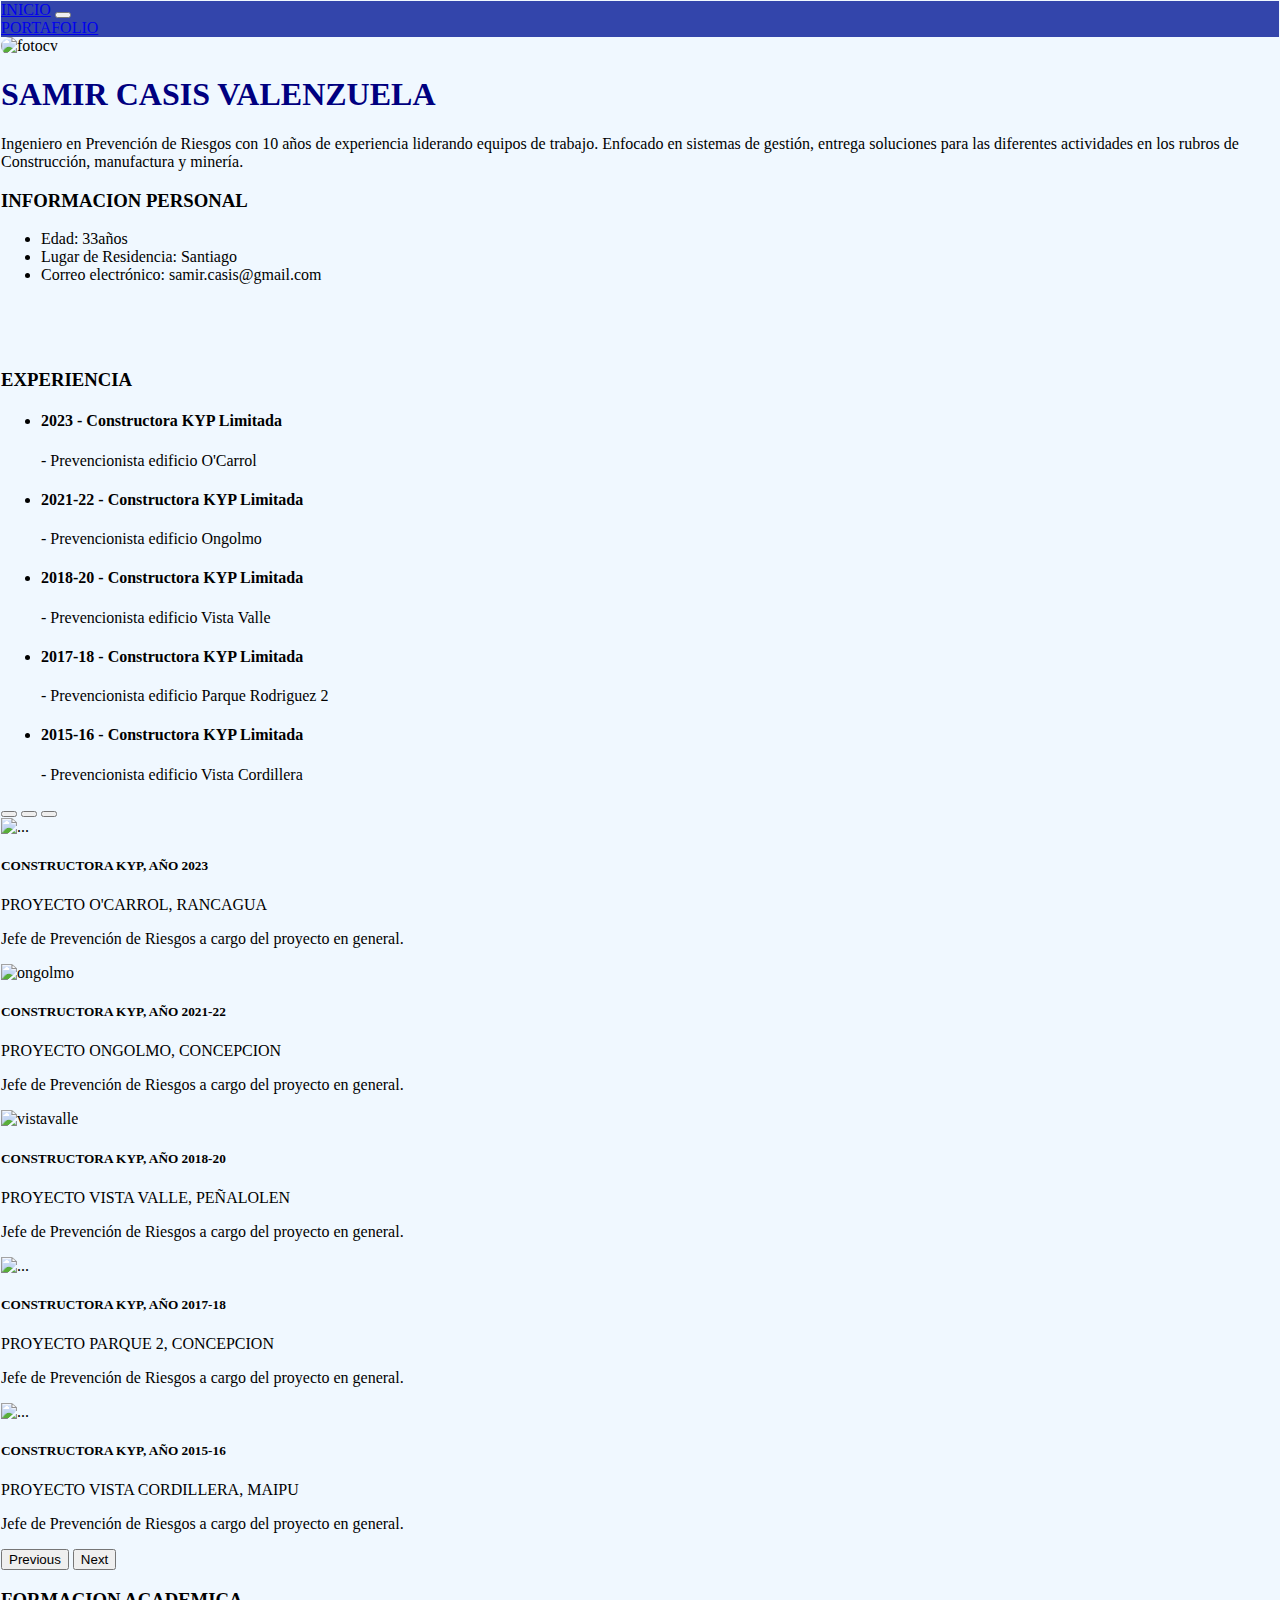
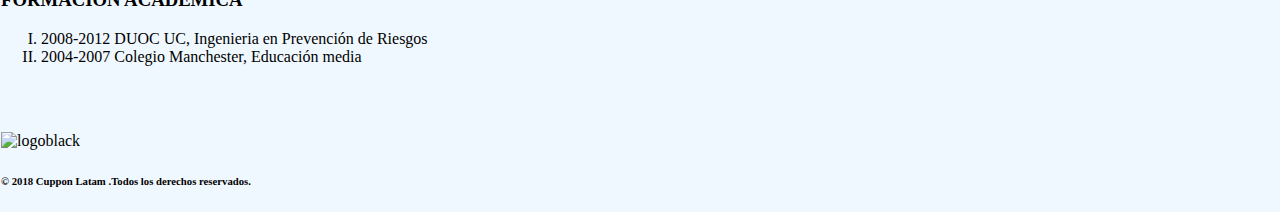
==== index.html @ 2299783c "cambio color navbar, reubicación foto cv, datos, se agrega carrusel de fotos" ====
<!DOCTYPE html>
<html lang="en">

<head>
    <meta charset="UTF-8">
    <meta name="viewport" content="width=device-width, initial-scale=1.0">
    <link href="https://cdn.jsdelivr.net/npm/bootstrap@5.1.3/dist/css/bootstrap.min.css" rel="stylesheet"
        integrity="sha384-1BmE4kWBq78iYhFldvKuhfTAU6auU8tT94WrHftjDbrCEXSU1oBoqyl2QvZ6jIW3" crossorigin="anonymous">
    <link rel="stylesheet" href="assets/css/style.css">
    <script src="https://kit.fontawesome.com/7852739cc2.js" crossorigin="anonymous"></script>
    <title>CV Samir Casis V.</title>
</head>

<body>

    <nav class="navbar navbar-expand-lg navbar-light sticky-top">
        <div class="container-fluid">
            <a class="navbar-brand bg-primary p-1 text-light" href="#">INICIO</a>
            <button class="navbar-toggler" type="button" data-bs-toggle="collapse" data-bs-target="#navbarNavAltMarkup"
                aria-controls="navbarNavAltMarkup" aria-expanded="false" aria-label="Toggle navigation">
                <span class="navbar-toggler-icon"></span>
            </button>
            <div class="collapse navbar-collapse justify-content-evenly" id="navbarNavAltMarkup">
                <div class="navbar-nav bg-success">
                    <a class="nav-link text-light" href="portafolio.html">PORTAFOLIO</a>
                </div>
            </div>
        </div>
    </nav>


    <section class="row pt-3 align-items-center">
        <div class="col-4">
            <div>
                <img id="imagenperfil" src="assets/img/Fotoperfil.jpeg" alt="fotocv">
            </div>
        </div>
        <div class="col-4">
            <h1>SAMIR CASIS VALENZUELA</h1>
            <p>Ingeniero en Prevención de Riesgos con 10 años de experiencia liderando equipos de trabajo.
                Enfocado en sistemas de gestión, entrega soluciones para las diferentes actividades en los
                rubros de Construcción, manufactura y minería.</p>
        </div>
        <div class="col-4 bg-black bg-opacity-75 text-warning">
            <h3>INFORMACION PERSONAL</h3>
            <ul>
                <li>Edad: 33años</li>
                <li>Lugar de Residencia: Santiago</li>
                <li>Correo electrónico: samir.casis@gmail.com</li>
            </ul>
        </div>
    </section>

    <section class="row">
        <div class="col-12 bg-text p-2 text-warning">
            <h3 class="bg-black bg-opacity-75">EXPERIENCIA</h3>
        </div>
        <div class="col-6 p-5">
            <ul>
                <li>
                    <h4>2023 - Constructora KYP Limitada</h4>
                    <p>- Prevencionista edificio O'Carrol</p>
                </li>
                <li>
                    <h4>2021-22 - Constructora KYP Limitada</h4>
                    <p>- Prevencionista edificio Ongolmo</p>
                </li>
                <li>
                    <h4>2018-20 - Constructora KYP Limitada</h4>
                    <p>- Prevencionista edificio Vista Valle</p>
                </li>
                <li>
                    <h4>2017-18 - Constructora KYP Limitada</h4>
                    <p>- Prevencionista edificio Parque Rodriguez 2</p>
                </li>
                <li>
                    <h4>2015-16 - Constructora KYP Limitada</h4>
                    <p>- Prevencionista edificio Vista Cordillera</p>
                </li>
            </ul>
        </div>
        <div class="col-6">
            <div id="carouselExampleCaptions col-6" class="carousel slide" data-bs-ride="carousel">
                <div class="carousel-indicators">
                    <button type="button" data-bs-target="#carouselExampleCaptions" data-bs-slide-to="0" class="active"
                        aria-current="true" aria-label="Slide 1"></button>
                    <button type="button" data-bs-target="#carouselExampleCaptions" data-bs-slide-to="1"
                        aria-label="Slide 2"></button>
                    <button type="button" data-bs-target="#carouselExampleCaptions" data-bs-slide-to="2"
                        aria-label="Slide 3"></button>
                </div>
                <div class="carousel-inner">
                    <div class="carousel-item active">
                        <img src="assets/img/ocarrol.png" class="d-block" alt="...">
                        <div class="carousel-caption d-none d-md-block bg-black bg-opacity-50">
                            <h5>CONSTRUCTORA KYP, AÑO 2023</h5>
                            <p>PROYECTO O'CARROL, RANCAGUA</p>
                            <P>Jefe de Prevención de Riesgos a cargo del proyecto en general.</P>
                        </div>
                    </div>
                    <div class="carousel-item">
                        <img src="assets/img/ongolmo.png" class="d-block" alt="ongolmo">
                        <div class="carousel-caption d-none d-md-block bg-black bg-opacity-50">
                            <h5>CONSTRUCTORA KYP, AÑO 2021-22</h5>
                            <p>PROYECTO ONGOLMO, CONCEPCION</p>
                            <P>Jefe de Prevención de Riesgos a cargo del proyecto en general.</P>
                        </div>
                    </div>
                    <div class="carousel-item">
                        <img src="assets/img/vistavalle.png" class="d-block" alt="vistavalle">
                        <div class="carousel-caption d-none d-md-block bg-black bg-opacity-50">
                            <h5>CONSTRUCTORA KYP, AÑO 2018-20</h5>
                            <p>PROYECTO VISTA VALLE, PEÑALOLEN</p>
                            <P>Jefe de Prevención de Riesgos a cargo del proyecto en general.</P>
                        </div>
                    </div>
                    <div class="carousel-item">
                        <img src="assets/img/parque2.png" class="d-block" alt="...">
                        <div class="carousel-caption d-none d-md-block bg-black bg-opacity-50">
                            <h5>CONSTRUCTORA KYP, AÑO 2017-18</h5>
                            <p>PROYECTO PARQUE 2, CONCEPCION</p>
                            <P>Jefe de Prevención de Riesgos a cargo del proyecto en general.</P>
                        </div>
                    </div>
                    <div class="carousel-item">
                        <img src="assets/img/vistacordillera.png" class="d-block w-100" alt="...">
                        <div class="carousel-caption d-none d-md-block bg-black bg-opacity-50">
                            <h5>CONSTRUCTORA KYP, AÑO 2015-16</h5>
                            <p>PROYECTO VISTA CORDILLERA, MAIPU</p>
                            <P>Jefe de Prevención de Riesgos a cargo del proyecto en general.</P>
                        </div>
                    </div>
                </div>
                <button class="carousel-control-prev" type="button" data-bs-target="#carouselExampleCaptions"
                    data-bs-slide="prev">
                    <span class="carousel-control-prev-icon" aria-hidden="true"></span>
                    <span class="visually-hidden">Previous</span>
                </button>
                <button class="carousel-control-next" type="button" data-bs-target="#carouselExampleCaptions"
                    data-bs-slide="next">
                    <span class="carousel-control-next-icon" aria-hidden="true"></span>
                    <span class="visually-hidden">Next</span>
                </button>
            </div>
        </div>
            <div class="col-md-6">
                <h3 class="bg-black bg-opacity-25">FORMACION ACADEMICA</h3>
                <ol type="I">
                    <li>2008-2012 DUOC UC, Ingenieria en Prevención de Riesgos</li>
                    <li>2004-2007 Colegio Manchester, Educación media</li>
                </ol>
            </div>
    </section>
    <section>

    </section>


    <footer>
        <div class="bg-black text-center pt-4">
            <img src="assets/img/logoblack.png" alt="logoblack">
            <h6 class="text-white">© 2018 Cuppon Latam .Todos los derechos reservados.</h6>
        </div>
    </footer>


    <script src="https://cdn.jsdelivr.net/npm/bootstrap@5.1.3/dist/js/bootstrap.bundle.min.js"
        integrity="sha384-ka7Sk0Gln4gmtz2MlQnikT1wXgYsOg+OMhuP+IlRH9sENBO0LRn5q+8nbTov4+1p"
        crossorigin="anonymous"></script>


</body>

</html>
---- assets/css/style.css ----
body {
    margin: 1px;
    background-color:aliceblue;
    }

    .navbar {
        background-color:rgba(11, 32, 153, 0.829);
    }
#imagenperfil {
    width: 200px;
    border-radius: 10px;
}

.row {
    padding-bottom: 50px;
}


h1 {
    color: navy;
}

.d-block {
    width: 45rem;
    
}
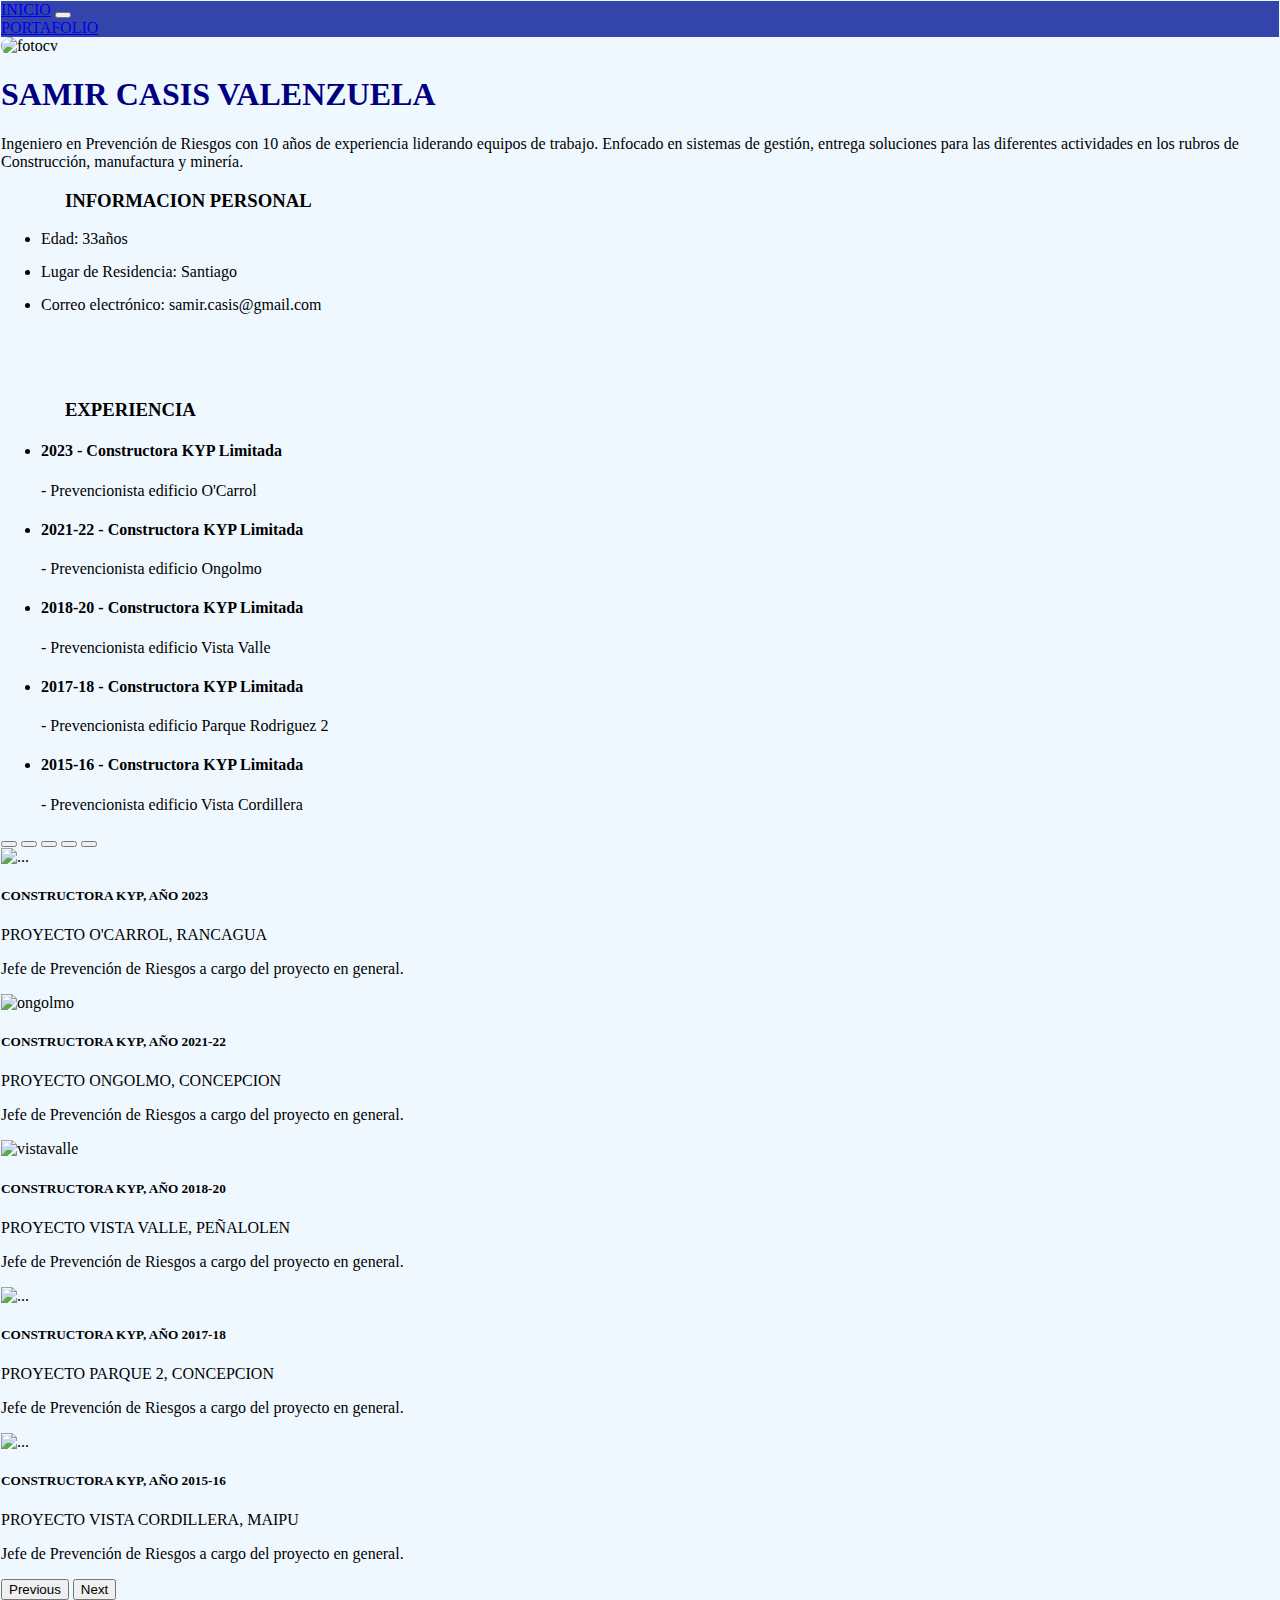
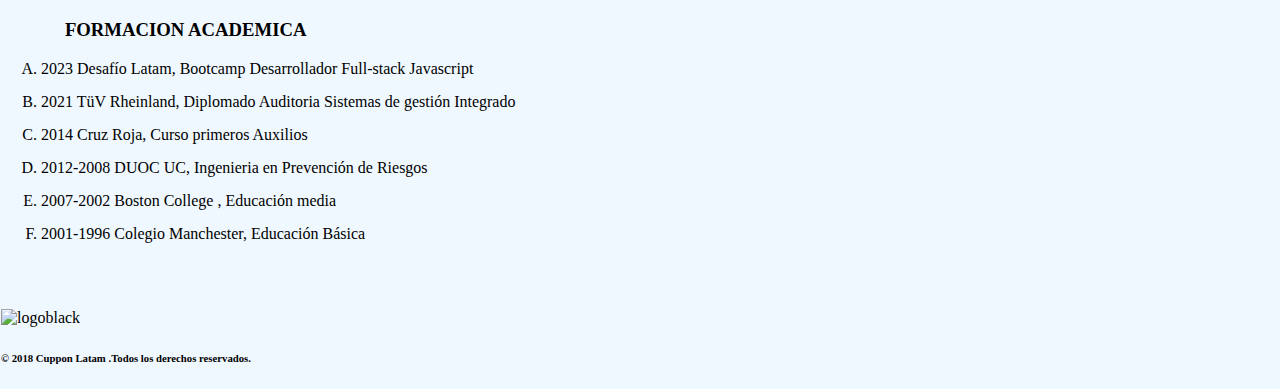
==== commit 2130fb0b: "agrego datos academicos y ordeno lista de experiencias" ====
--- a/index.html
+++ b/index.html
@@ -79,7 +79,7 @@
                 </li>
             </ul>
         </div>
-        <div class="col-6">
+        <div class="col-6 pb-1">
             <div id="carouselExampleCaptions col-6" class="carousel slide" data-bs-ride="carousel">
                 <div class="carousel-indicators">
                     <button type="button" data-bs-target="#carouselExampleCaptions" data-bs-slide-to="0" class="active"
@@ -88,6 +88,10 @@
                         aria-label="Slide 2"></button>
                     <button type="button" data-bs-target="#carouselExampleCaptions" data-bs-slide-to="2"
                         aria-label="Slide 3"></button>
+                    <button type="button" data-bs-target="#carouselExampleCaptions" data-bs-slide-to="3"
+                        aria-label="Slide 4"></button>
+                    <button type="button" data-bs-target="#carouselExampleCaptions" data-bs-slide-to="4"
+                        aria-label="Slide 5"></button>
                 </div>
                 <div class="carousel-inner">
                     <div class="carousel-item active">
@@ -143,13 +147,17 @@
                 </button>
             </div>
         </div>
-            <div class="col-md-6">
-                <h3 class="bg-black bg-opacity-25">FORMACION ACADEMICA</h3>
-                <ol type="I">
-                    <li>2008-2012 DUOC UC, Ingenieria en Prevención de Riesgos</li>
-                    <li>2004-2007 Colegio Manchester, Educación media</li>
-                </ol>
-            </div>
+        <div class="col-md-6 pt-2">
+            <h3 class="bg-black bg-opacity-25">FORMACION ACADEMICA</h3>
+            <ol class="formacion" type="A">
+                <li>2023 Desafío Latam, Bootcamp Desarrollador Full-stack Javascript</li>
+                <li>2021 TüV Rheinland, Diplomado Auditoria Sistemas de gestión Integrado</li>
+                <li>2014 Cruz Roja, Curso primeros Auxilios</li>
+                <li>2012-2008 DUOC UC, Ingenieria en Prevención de Riesgos</li>
+                <li>2007-2002 Boston College , Educación media</li>
+                <li>2001-1996 Colegio Manchester, Educación Básica</li>
+            </ol>
+        </div>
     </section>
     <section>
 
--- a/assets/css/style.css
+++ b/assets/css/style.css
@@ -1,12 +1,12 @@
-
 body {
     margin: 1px;
-    background-color:aliceblue;
-    }
+    background-color: aliceblue;
+}
 
-    .navbar {
-        background-color:rgba(11, 32, 153, 0.829);
-    }
+.navbar {
+    background-color: rgba(11, 32, 153, 0.829);
+}
+
 #imagenperfil {
     width: 200px;
     border-radius: 10px;
@@ -23,5 +23,12 @@
 
 .d-block {
     width: 45rem;
-    
+}
+
+.formacion, li {
+    margin-top: 15px;
+}
+
+h3 {
+    padding-left: 5%;
 }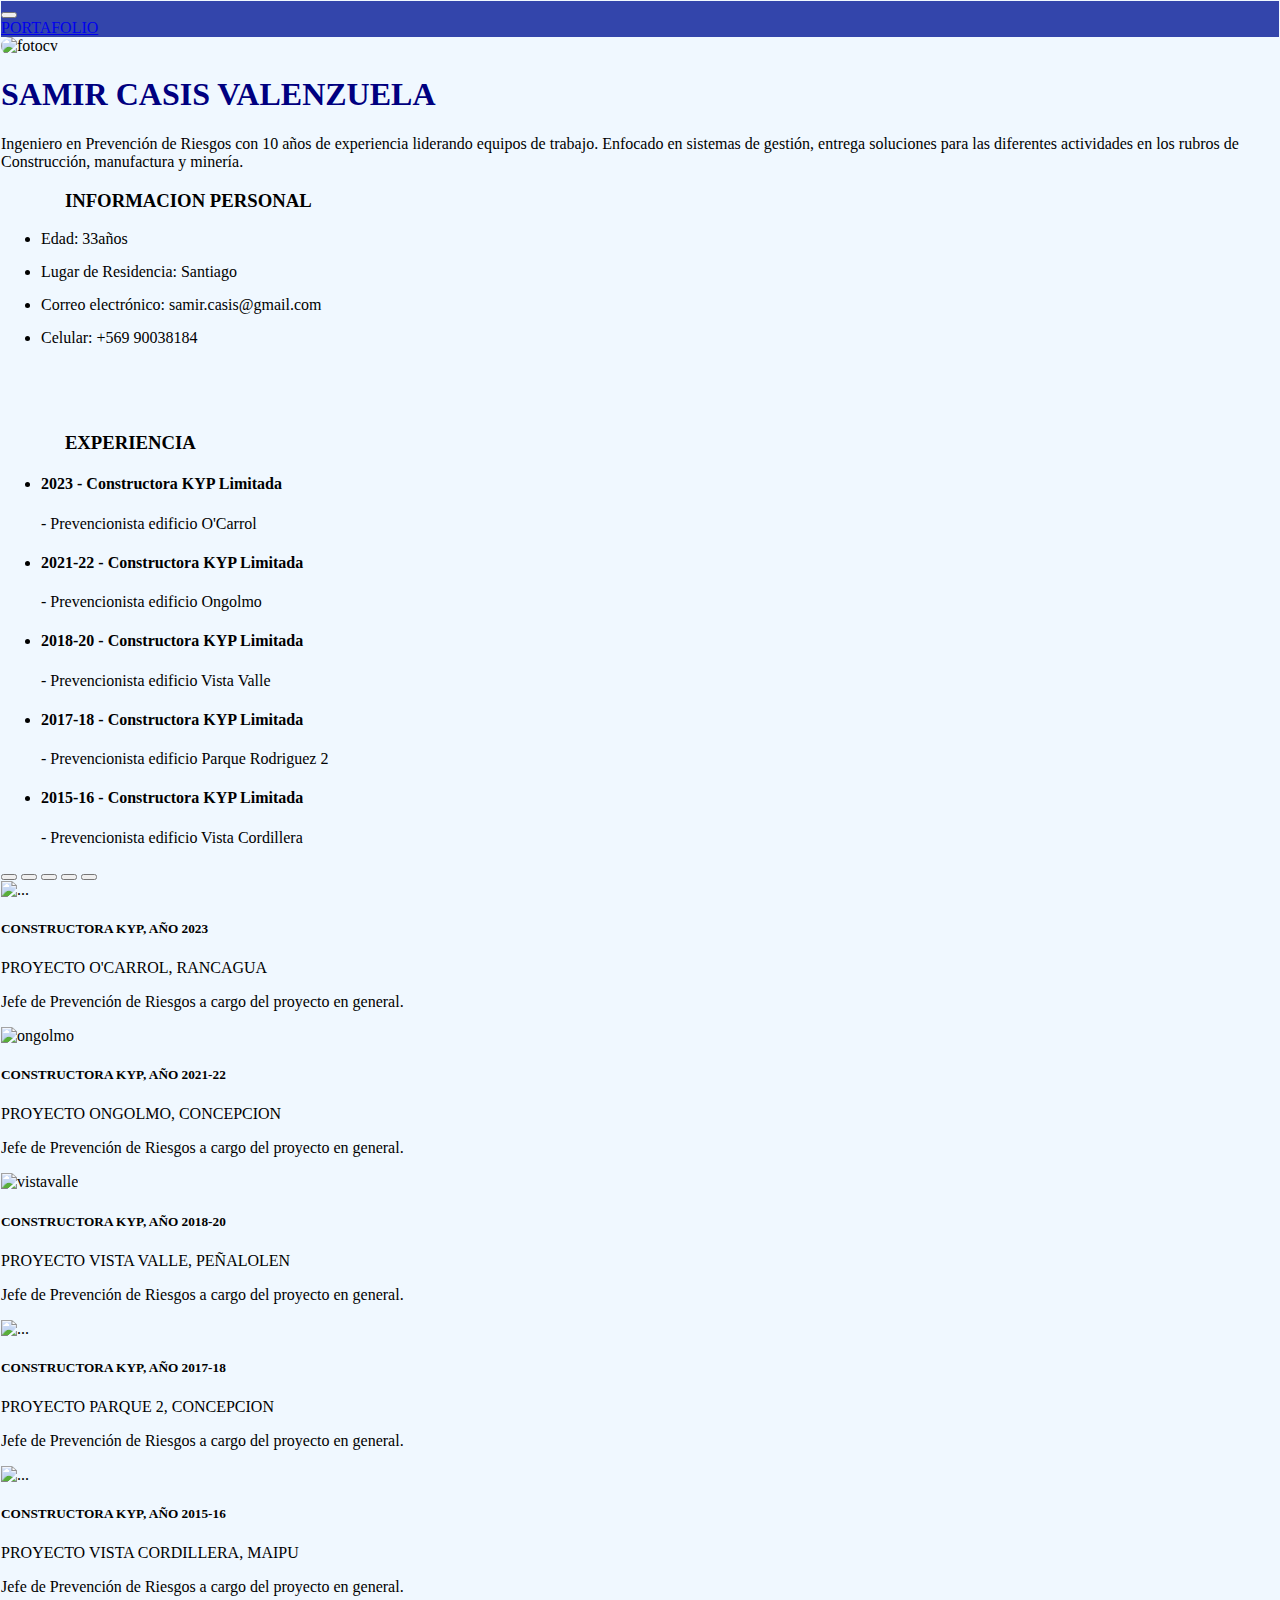
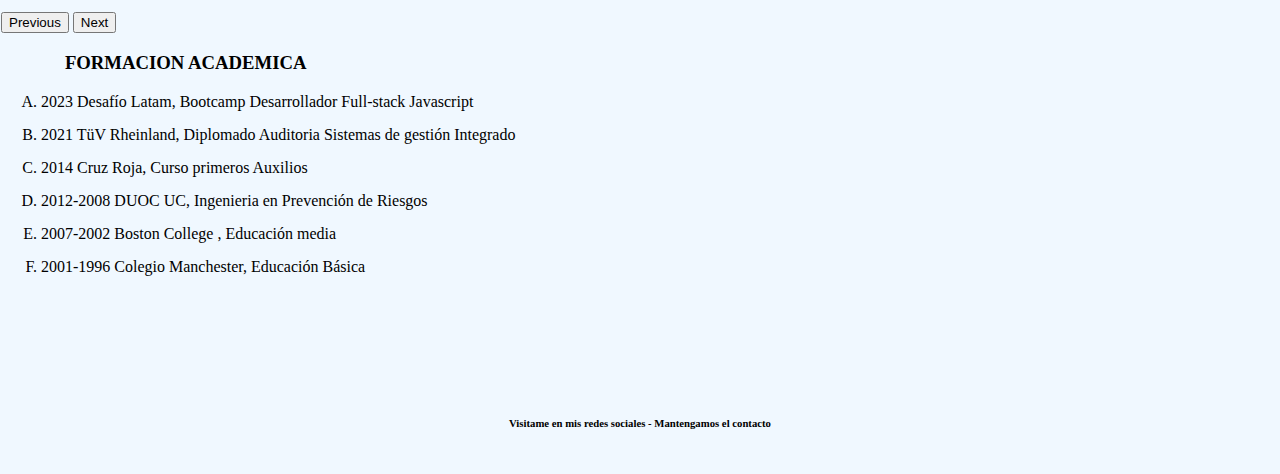
==== commit 944eaeef: "orden de los datos y se agregan iconos al footer" ====
--- a/index.html
+++ b/index.html
@@ -15,7 +15,7 @@
 
     <nav class="navbar navbar-expand-lg navbar-light sticky-top">
         <div class="container-fluid">
-            <a class="navbar-brand bg-primary p-1 text-light" href="#">INICIO</a>
+            <a class="navbar-brand bg-primary p-1 text-light" href="#"><i class="fa-solid fa-house"></i></a>
             <button class="navbar-toggler" type="button" data-bs-toggle="collapse" data-bs-target="#navbarNavAltMarkup"
                 aria-controls="navbarNavAltMarkup" aria-expanded="false" aria-label="Toggle navigation">
                 <span class="navbar-toggler-icon"></span>
@@ -30,23 +30,26 @@
 
 
     <section class="row pt-3 align-items-center">
-        <div class="col-4">
+        <div class="col-3 text-end">
             <div>
                 <img id="imagenperfil" src="assets/img/Fotoperfil.jpeg" alt="fotocv">
             </div>
         </div>
-        <div class="col-4">
+        <div class="col-3 text-center">
             <h1>SAMIR CASIS VALENZUELA</h1>
             <p>Ingeniero en Prevención de Riesgos con 10 años de experiencia liderando equipos de trabajo.
                 Enfocado en sistemas de gestión, entrega soluciones para las diferentes actividades en los
                 rubros de Construcción, manufactura y minería.</p>
         </div>
-        <div class="col-4 bg-black bg-opacity-75 text-warning">
+        <div class="col-4 p-md-3 m-4 bg-black bg-opacity-75 text-warning">
+            <div class="text-center">
             <h3>INFORMACION PERSONAL</h3>
+        </div>
             <ul>
                 <li>Edad: 33años</li>
                 <li>Lugar de Residencia: Santiago</li>
                 <li>Correo electrónico: samir.casis@gmail.com</li>
+                <li>Celular: +569 90038184</li>
             </ul>
         </div>
     </section>
@@ -147,8 +150,12 @@
                 </button>
             </div>
         </div>
-        <div class="col-md-6 pt-2">
-            <h3 class="bg-black bg-opacity-25">FORMACION ACADEMICA</h3>
+
+        <div class="row">
+            <div class="col-12">
+                <h3 class="bg-black bg-opacity-25">FORMACION ACADEMICA</h3>
+            </div>
+            <div class="col-6">
             <ol class="formacion" type="A">
                 <li>2023 Desafío Latam, Bootcamp Desarrollador Full-stack Javascript</li>
                 <li>2021 TüV Rheinland, Diplomado Auditoria Sistemas de gestión Integrado</li>
@@ -158,6 +165,10 @@
                 <li>2001-1996 Colegio Manchester, Educación Básica</li>
             </ol>
         </div>
+        <div class="col-6">
+<p><i class="fa-brands fa-github fa-2xl"></i></p>
+        </div>
+        </div>
     </section>
     <section>
 
@@ -166,8 +177,11 @@
 
     <footer>
         <div class="bg-black text-center pt-4">
-            <img src="assets/img/logoblack.png" alt="logoblack">
-            <h6 class="text-white">© 2018 Cuppon Latam .Todos los derechos reservados.</h6>
+           <a href=""><i class="fa-brands fa-linkedin"></i></a>
+           <a href=""><i class="fa-brands fa-instagram"></i></a>
+           <a href=""></a>
+           <a href=""></a>
+            <h6 class="text-white">Visitame en mis redes sociales - Mantengamos el contacto</h6>
         </div>
     </footer>
 
--- a/assets/css/style.css
+++ b/assets/css/style.css
@@ -31,4 +31,13 @@
 
 h3 {
     padding-left: 5%;
+}
+
+footer {
+    justify-items: center;
+    
+}
+
+h6 {
+    padding-bottom: 20px;
 }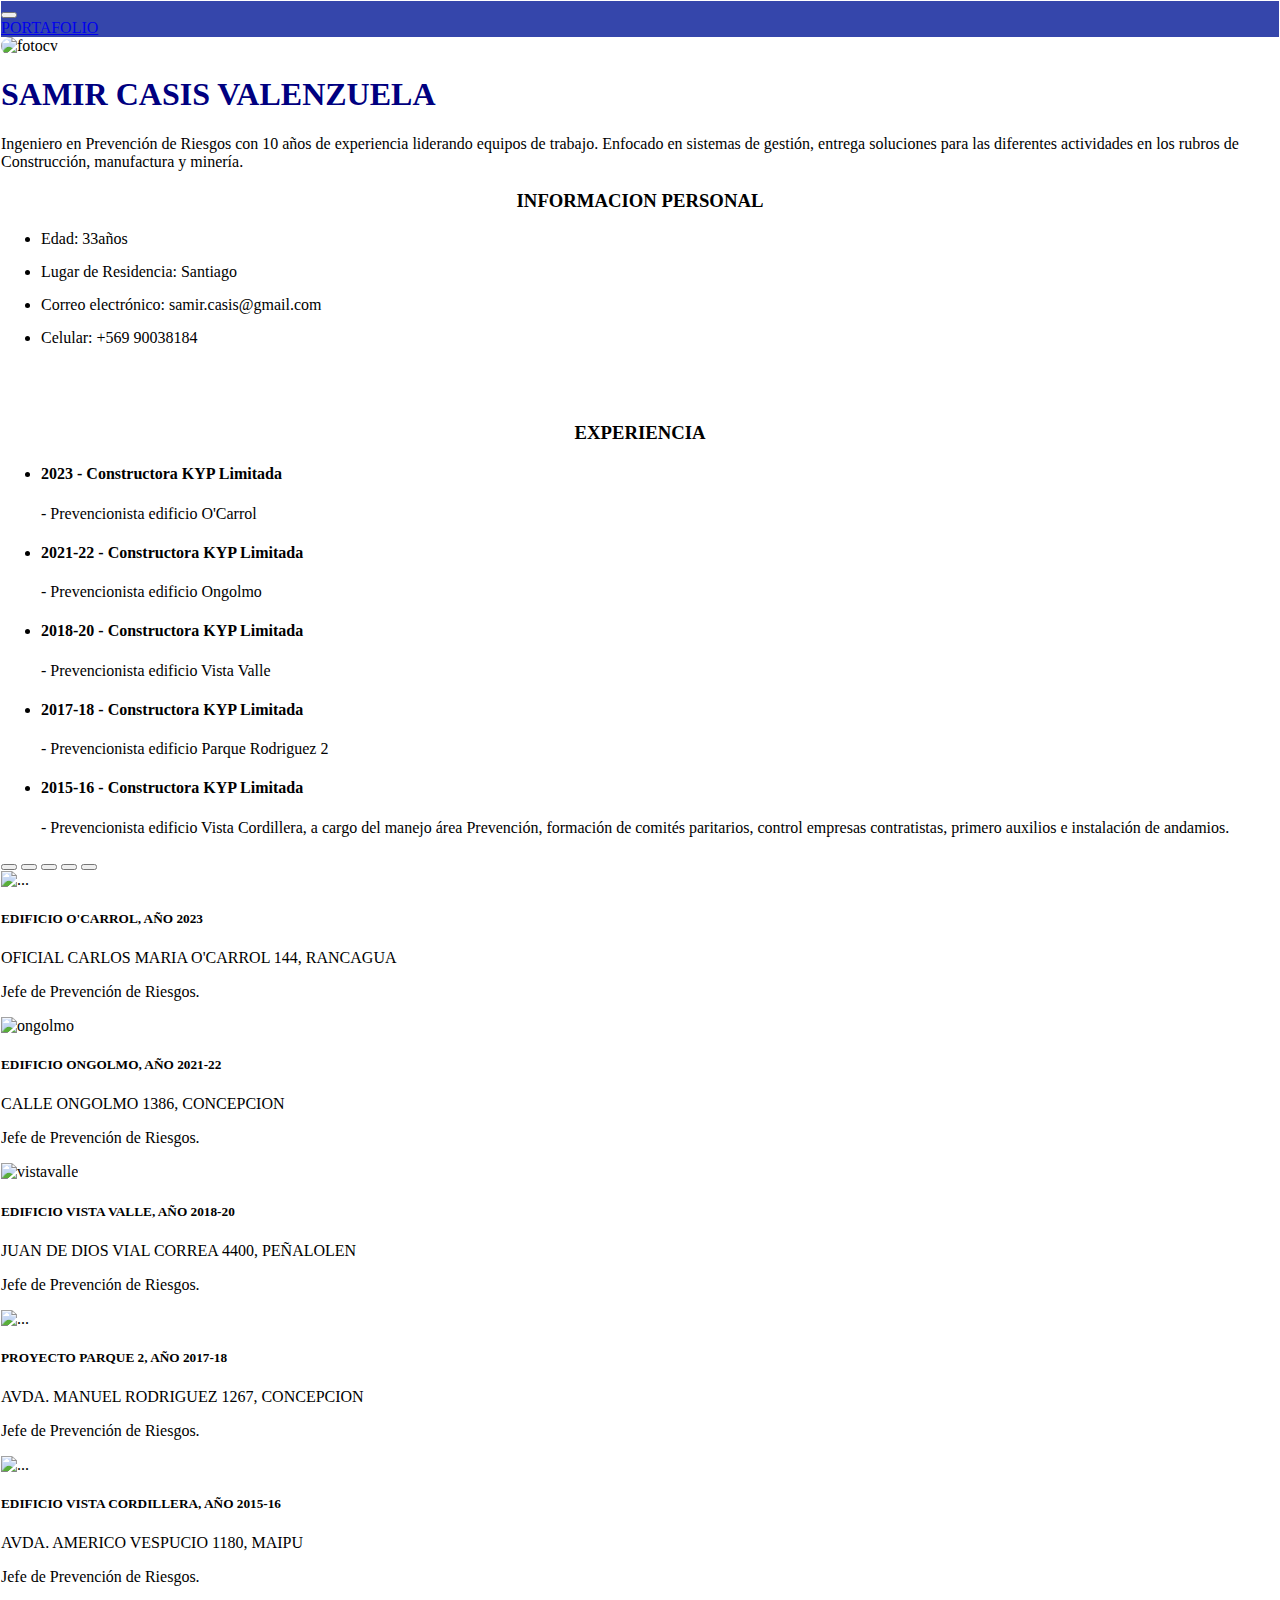
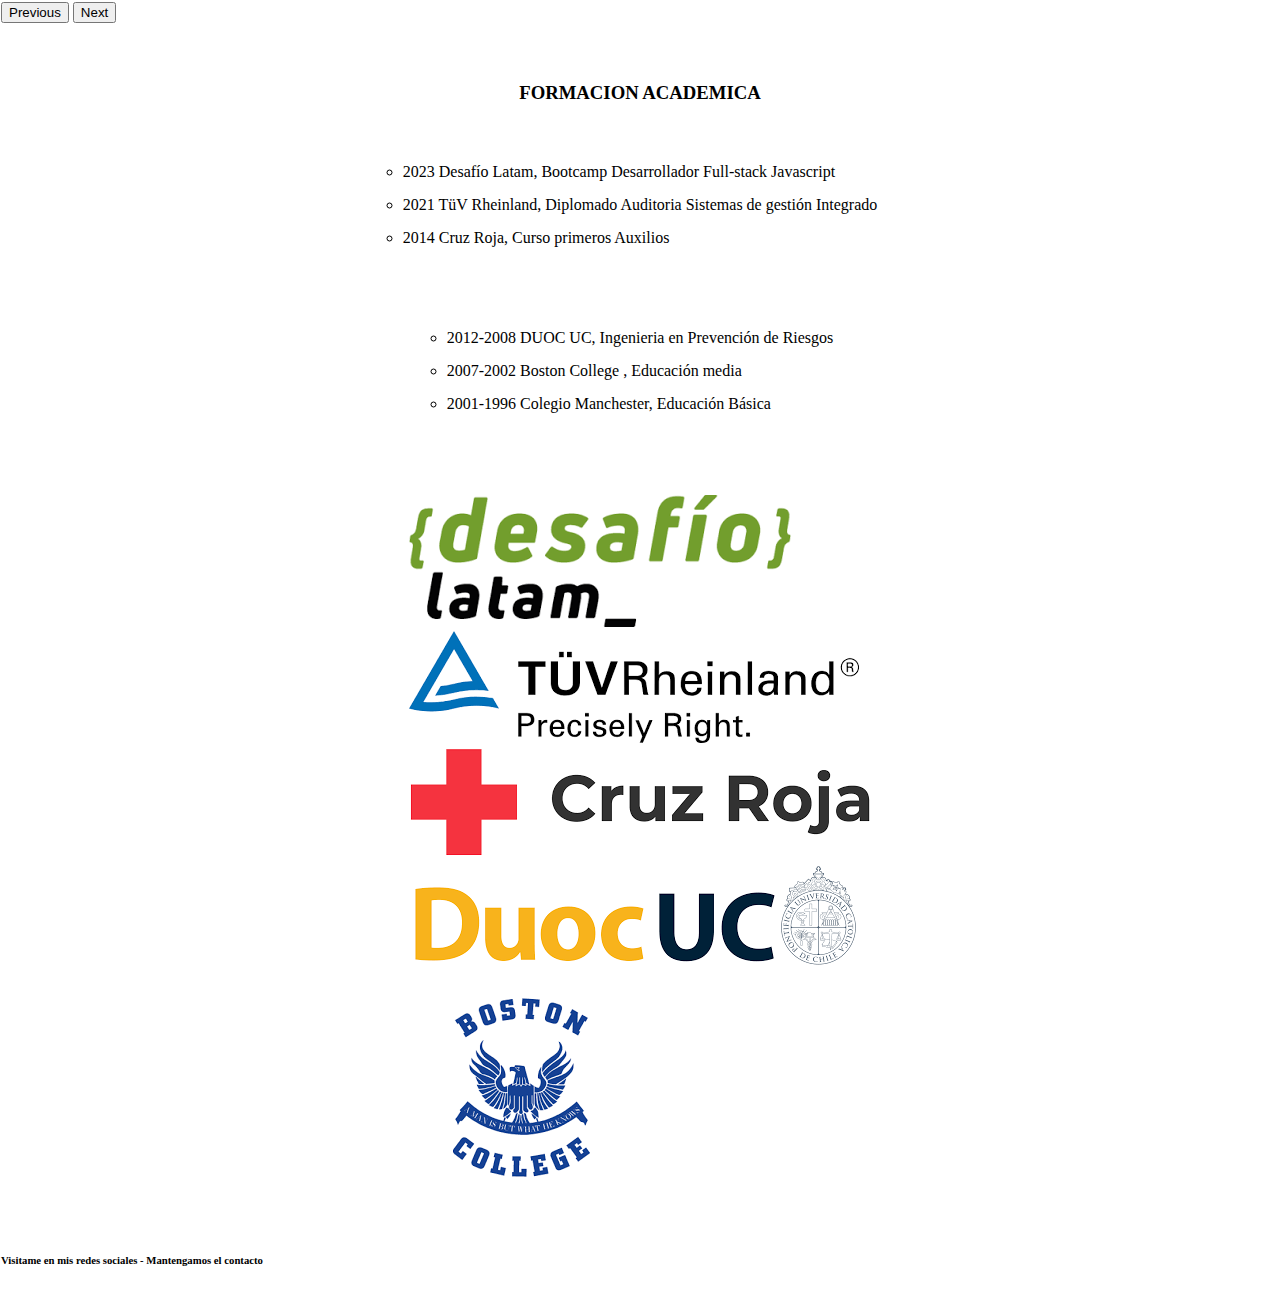
==== commit 64c0d98b: "alineacion al centro y cambiosen general" ====
--- a/index.html
+++ b/index.html
@@ -15,7 +15,7 @@
 
     <nav class="navbar navbar-expand-lg navbar-light sticky-top">
         <div class="container-fluid">
-            <a class="navbar-brand bg-primary p-1 text-light" href="#"><i class="fa-solid fa-house"></i></a>
+            <a class="navbar-brand bg-primary p-1 text-light" href="index.html"><i class="fa-solid fa-house"></i></a>
             <button class="navbar-toggler" type="button" data-bs-toggle="collapse" data-bs-target="#navbarNavAltMarkup"
                 aria-controls="navbarNavAltMarkup" aria-expanded="false" aria-label="Toggle navigation">
                 <span class="navbar-toggler-icon"></span>
@@ -28,23 +28,22 @@
         </div>
     </nav>
 
-
     <section class="row pt-3 align-items-center">
-        <div class="col-3 text-end">
+        <div class="col-md-3 text-center">
             <div>
                 <img id="imagenperfil" src="assets/img/Fotoperfil.jpeg" alt="fotocv">
             </div>
         </div>
-        <div class="col-3 text-center">
+        <div class="col-md-3 text-center">
             <h1>SAMIR CASIS VALENZUELA</h1>
             <p>Ingeniero en Prevención de Riesgos con 10 años de experiencia liderando equipos de trabajo.
                 Enfocado en sistemas de gestión, entrega soluciones para las diferentes actividades en los
                 rubros de Construcción, manufactura y minería.</p>
         </div>
-        <div class="col-4 p-md-3 m-4 bg-black bg-opacity-75 text-warning">
+        <div class="col-md-4 p-md-3 m-4 bg-black bg-opacity-75 text-warning">
             <div class="text-center">
-            <h3>INFORMACION PERSONAL</h3>
-        </div>
+                <h3>INFORMACION PERSONAL</h3>
+            </div>
             <ul>
                 <li>Edad: 33años</li>
                 <li>Lugar de Residencia: Santiago</li>
@@ -58,7 +57,7 @@
         <div class="col-12 bg-text p-2 text-warning">
             <h3 class="bg-black bg-opacity-75">EXPERIENCIA</h3>
         </div>
-        <div class="col-6 p-5">
+        <div class="col-md-6 p-5">
             <ul>
                 <li>
                     <h4>2023 - Constructora KYP Limitada</h4>
@@ -78,11 +77,13 @@
                 </li>
                 <li>
                     <h4>2015-16 - Constructora KYP Limitada</h4>
-                    <p>- Prevencionista edificio Vista Cordillera</p>
-                </li>
-            </ul>
-        </div>
-        <div class="col-6 pb-1">
+                    <p>- Prevencionista edificio Vista Cordillera, a cargo del manejo área Prevención, formación de
+                        comités paritarios, control empresas contratistas, primero auxilios e instalación de andamios.
+                    </p>
+                </li>
+            </ul>
+        </div>
+        <div class="col-md-6 pb-1">
             <div id="carouselExampleCaptions col-6" class="carousel slide" data-bs-ride="carousel">
                 <div class="carousel-indicators">
                     <button type="button" data-bs-target="#carouselExampleCaptions" data-bs-slide-to="0" class="active"
@@ -100,41 +101,41 @@
                     <div class="carousel-item active">
                         <img src="assets/img/ocarrol.png" class="d-block" alt="...">
                         <div class="carousel-caption d-none d-md-block bg-black bg-opacity-50">
-                            <h5>CONSTRUCTORA KYP, AÑO 2023</h5>
-                            <p>PROYECTO O'CARROL, RANCAGUA</p>
-                            <P>Jefe de Prevención de Riesgos a cargo del proyecto en general.</P>
+                            <h5>EDIFICIO O'CARROL, AÑO 2023</h5>
+                            <p>OFICIAL CARLOS MARIA O'CARROL 144, RANCAGUA</p>
+                            <P>Jefe de Prevención de Riesgos.</P>
                         </div>
                     </div>
                     <div class="carousel-item">
                         <img src="assets/img/ongolmo.png" class="d-block" alt="ongolmo">
                         <div class="carousel-caption d-none d-md-block bg-black bg-opacity-50">
-                            <h5>CONSTRUCTORA KYP, AÑO 2021-22</h5>
-                            <p>PROYECTO ONGOLMO, CONCEPCION</p>
-                            <P>Jefe de Prevención de Riesgos a cargo del proyecto en general.</P>
+                            <h5>EDIFICIO ONGOLMO, AÑO 2021-22</h5>
+                            <p>CALLE ONGOLMO 1386, CONCEPCION</p>
+                            <P>Jefe de Prevención de Riesgos.</P>
                         </div>
                     </div>
                     <div class="carousel-item">
                         <img src="assets/img/vistavalle.png" class="d-block" alt="vistavalle">
                         <div class="carousel-caption d-none d-md-block bg-black bg-opacity-50">
-                            <h5>CONSTRUCTORA KYP, AÑO 2018-20</h5>
-                            <p>PROYECTO VISTA VALLE, PEÑALOLEN</p>
-                            <P>Jefe de Prevención de Riesgos a cargo del proyecto en general.</P>
+                            <h5>EDIFICIO VISTA VALLE, AÑO 2018-20</h5>
+                            <p>JUAN DE DIOS VIAL CORREA 4400, PEÑALOLEN</p>
+                            <P>Jefe de Prevención de Riesgos.</P>
                         </div>
                     </div>
                     <div class="carousel-item">
                         <img src="assets/img/parque2.png" class="d-block" alt="...">
                         <div class="carousel-caption d-none d-md-block bg-black bg-opacity-50">
-                            <h5>CONSTRUCTORA KYP, AÑO 2017-18</h5>
-                            <p>PROYECTO PARQUE 2, CONCEPCION</p>
-                            <P>Jefe de Prevención de Riesgos a cargo del proyecto en general.</P>
+                            <h5>PROYECTO PARQUE 2, AÑO 2017-18</h5>
+                            <p>AVDA. MANUEL RODRIGUEZ 1267, CONCEPCION</p>
+                            <P>Jefe de Prevención de Riesgos.</P>
                         </div>
                     </div>
                     <div class="carousel-item">
                         <img src="assets/img/vistacordillera.png" class="d-block w-100" alt="...">
                         <div class="carousel-caption d-none d-md-block bg-black bg-opacity-50">
-                            <h5>CONSTRUCTORA KYP, AÑO 2015-16</h5>
-                            <p>PROYECTO VISTA CORDILLERA, MAIPU</p>
-                            <P>Jefe de Prevención de Riesgos a cargo del proyecto en general.</P>
+                            <h5>EDIFICIO VISTA CORDILLERA, AÑO 2015-16</h5>
+                            <p>AVDA. AMERICO VESPUCIO 1180, MAIPU</p>
+                            <P>Jefe de Prevención de Riesgos.</P>
                         </div>
                     </div>
                 </div>
@@ -150,47 +151,62 @@
                 </button>
             </div>
         </div>
-
-        <div class="row">
-            <div class="col-12">
-                <h3 class="bg-black bg-opacity-25">FORMACION ACADEMICA</h3>
-            </div>
-            <div class="col-6">
-            <ol class="formacion" type="A">
+    </section>
+
+    <section class="formacionacademica row">
+        <div class="col-12">
+            <h3 class="bg-black bg-opacity-25">FORMACION ACADEMICA</h3>
+        </div>
+        <div class="col-6">
+            <ul class="lista2" type="circle">
                 <li>2023 Desafío Latam, Bootcamp Desarrollador Full-stack Javascript</li>
                 <li>2021 TüV Rheinland, Diplomado Auditoria Sistemas de gestión Integrado</li>
                 <li>2014 Cruz Roja, Curso primeros Auxilios</li>
+            </ul>
+        </div>
+        <div class="col-6">
+            <ul class="lista2" type="circle">
                 <li>2012-2008 DUOC UC, Ingenieria en Prevención de Riesgos</li>
                 <li>2007-2002 Boston College , Educación media</li>
                 <li>2001-1996 Colegio Manchester, Educación Básica</li>
-            </ol>
-        </div>
-        <div class="col-6">
-<p><i class="fa-brands fa-github fa-2xl"></i></p>
-        </div>
-        </div>
-    </section>
-    <section>
-
-    </section>
-
+            </ul>
+        </div>
+    </section>
+    <section class="logos">
+        <div class="row align-items-center text-md-center">
+            <div class="col-md-2">
+                <img src="./assets/img/desafiolatamlogo.png" alt="Imagen 3" class="img-fluid">
+            </div>
+            <div class="col-md-2">
+                <img src="./assets/img/tuvlogo.png" alt="Imagen 5" class="img-fluid">
+            </div>
+            <div class="col-md-2">
+                <img src="./assets/img/cruzrojalogo.png" alt="Imagen 2" class="img-fluid">
+            </div>
+            <div class="col-md-2">
+                <img src="./assets/img/logoduoc.png" alt="Imagen 4" class="img-fluid">
+            </div>
+            <div class="col-md-2">
+                <img src="./assets/img/bostonlogo.png" alt="Imagen 1" class="img-fluid">
+            </div>
+        </div>
+    </section>
 
     <footer>
         <div class="bg-black text-center pt-4">
-           <a href=""><i class="fa-brands fa-linkedin"></i></a>
-           <a href=""><i class="fa-brands fa-instagram"></i></a>
-           <a href=""></a>
-           <a href=""></a>
+            <a href="https://www.linkedin.com/in/samir-casis-valenzuela-0ba800159/"><i
+                    class="fa-brands fa-xl fa-linkedin"></i></a>
+            <a href="https://www.instagram.com/samlosk/"><i class="fa-brands fa-xl fa-instagram"></i></a>
+            <a href="https://github.com/SamirCasis"><i class="fa-brands fa-github fa-2xl"></i></a>
+            <a href=""></a>
             <h6 class="text-white">Visitame en mis redes sociales - Mantengamos el contacto</h6>
         </div>
     </footer>
-
 
     <script src="https://cdn.jsdelivr.net/npm/bootstrap@5.1.3/dist/js/bootstrap.bundle.min.js"
         integrity="sha384-ka7Sk0Gln4gmtz2MlQnikT1wXgYsOg+OMhuP+IlRH9sENBO0LRn5q+8nbTov4+1p"
         crossorigin="anonymous"></script>
 
-
 </body>
 
-</html>+</html>
--- a/assets/css/style.css
+++ b/assets/css/style.css
@@ -1,6 +1,6 @@
 body {
     margin: 1px;
-    background-color: aliceblue;
+
 }
 
 .navbar {
@@ -13,31 +13,51 @@
 }
 
 .row {
-    padding-bottom: 50px;
+    padding-bottom: 40px;
 }
-
 
 h1 {
     color: navy;
+}
+
+h3 {
+    text-align: center;
 }
 
 .d-block {
     width: 45rem;
 }
 
-.formacion, li {
+.formacion,
+li {
     margin-top: 15px;
 }
 
-h3 {
-    padding-left: 5%;
+.lista2 {
+    display: grid;
+    justify-content: center;
+    padding: 2%;
+}
+
+.logos {
+    display: flex;
+    justify-content: center;
+    align-items: center;  
+    padding: 0%;
+    
 }
 
 footer {
+    padding: 10px 10 px 10px 10px;
+}
+
+footer .a {
     justify-items: center;
-    
+    align-content: space-between;
+
 }
 
 h6 {
+    margin-top: 10px;
     padding-bottom: 20px;
-}+}
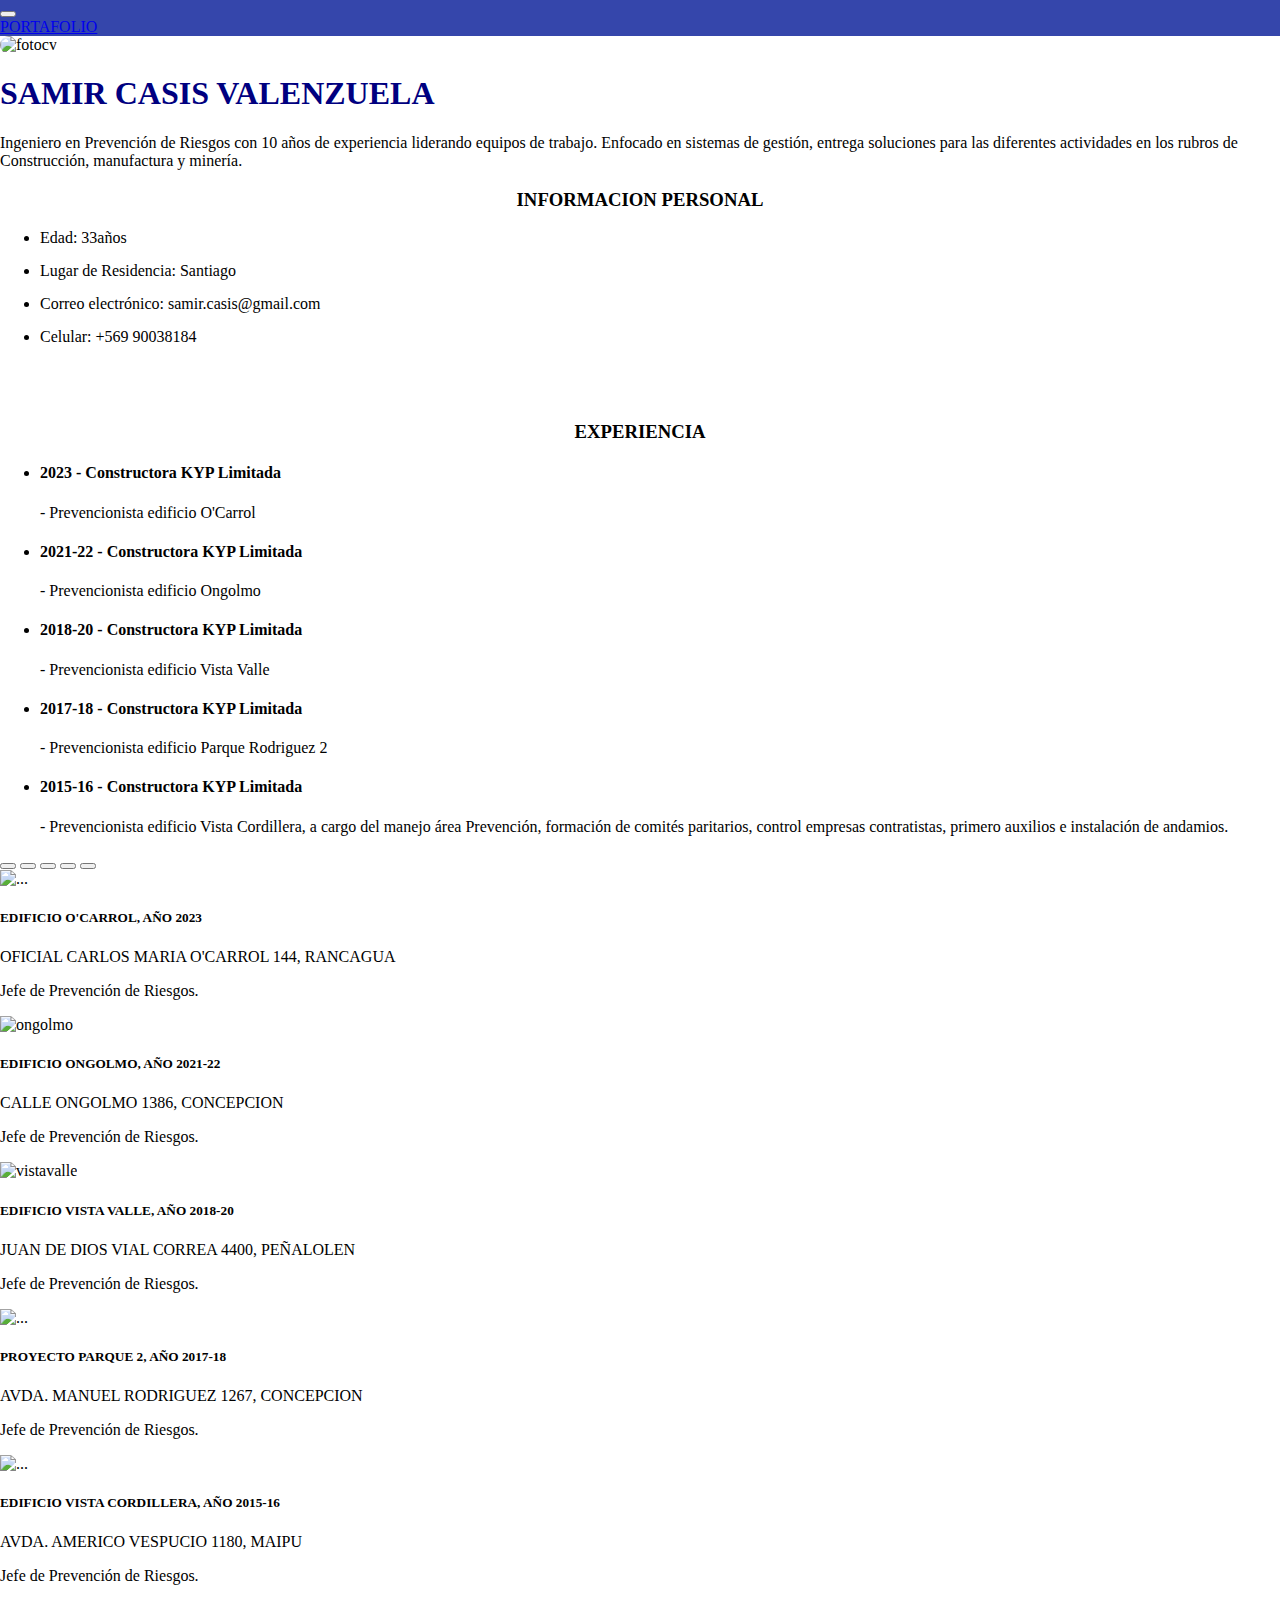
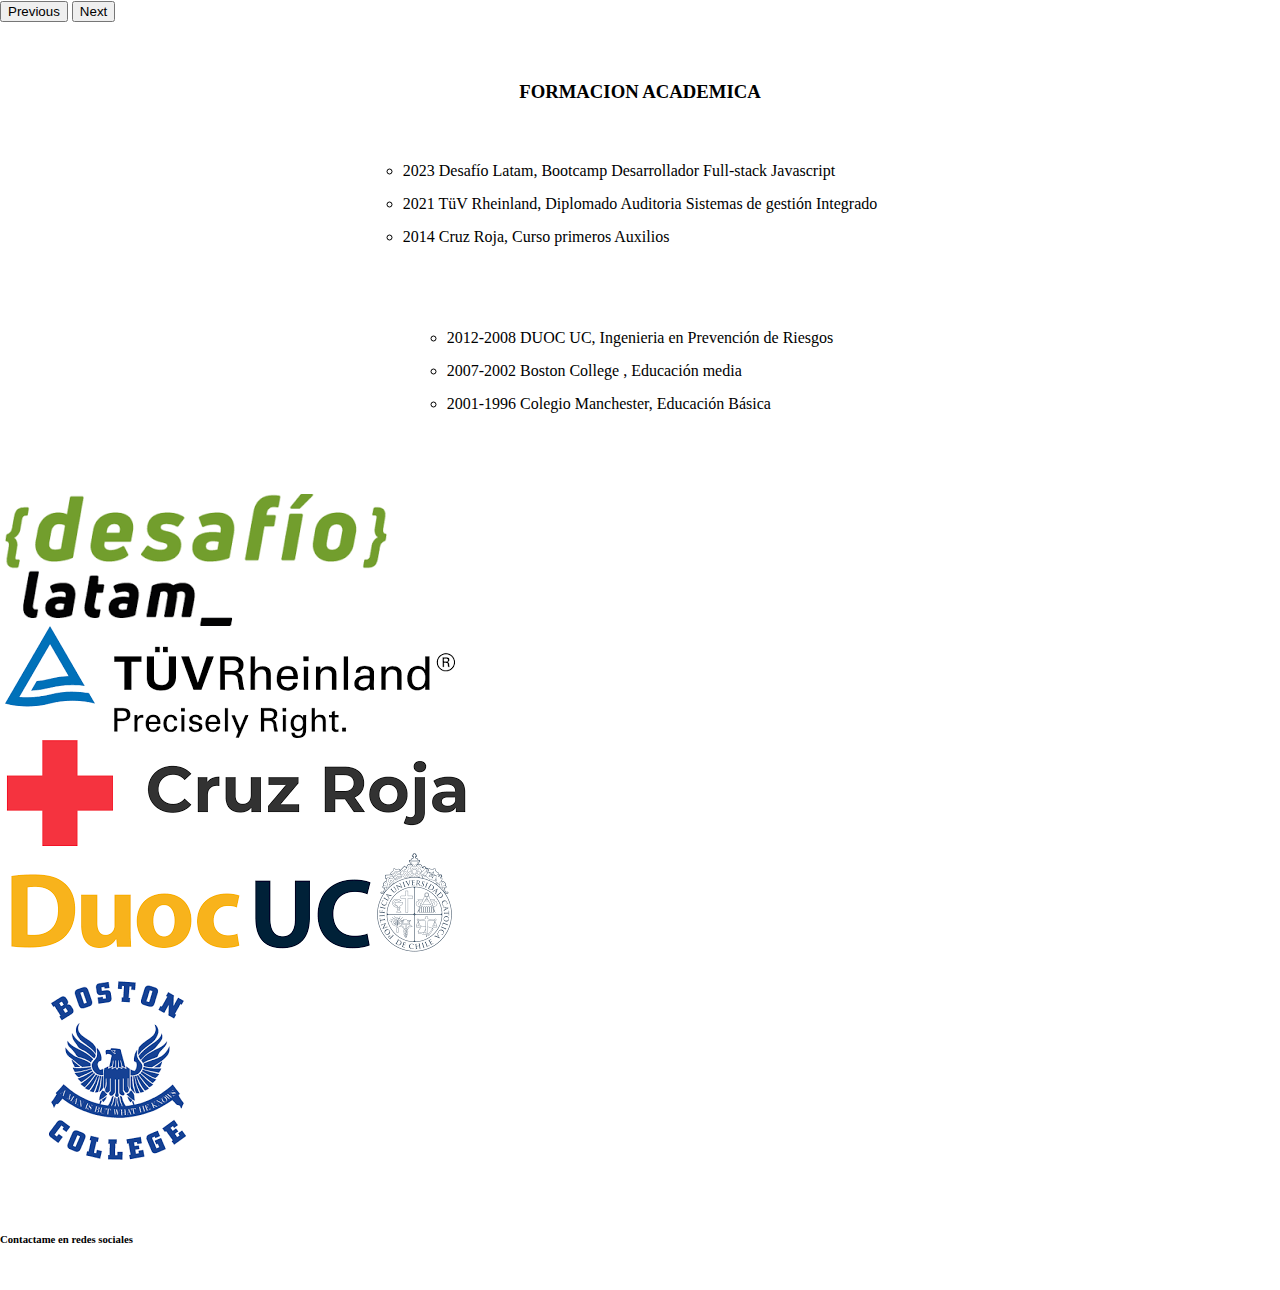
==== commit f6010d51: "actualizacion final index y termino portafolio, con imagenes y links" ====
--- a/index.html
+++ b/index.html
@@ -15,13 +15,13 @@
 
     <nav class="navbar navbar-expand-lg navbar-light sticky-top">
         <div class="container-fluid">
-            <a class="navbar-brand bg-primary p-1 text-light" href="index.html"><i class="fa-solid fa-house"></i></a>
+            <a class="navbar-brand bg-primary p-1 text-light rounded-3" href="index.html"><i class="fa-solid fa-house"></i></a>
             <button class="navbar-toggler" type="button" data-bs-toggle="collapse" data-bs-target="#navbarNavAltMarkup"
                 aria-controls="navbarNavAltMarkup" aria-expanded="false" aria-label="Toggle navigation">
                 <span class="navbar-toggler-icon"></span>
             </button>
             <div class="collapse navbar-collapse justify-content-evenly" id="navbarNavAltMarkup">
-                <div class="navbar-nav bg-success">
+                <div class="navbar-nav bg-success rounded-pill">
                     <a class="nav-link text-light" href="portafolio.html">PORTAFOLIO</a>
                 </div>
             </div>
@@ -173,14 +173,14 @@
         </div>
     </section>
     <section class="logos">
-        <div class="row align-items-center text-md-center">
+        <div class="row align-items-center">
             <div class="col-md-2">
                 <img src="./assets/img/desafiolatamlogo.png" alt="Imagen 3" class="img-fluid">
             </div>
             <div class="col-md-2">
                 <img src="./assets/img/tuvlogo.png" alt="Imagen 5" class="img-fluid">
             </div>
-            <div class="col-md-2">
+            <div class="col-md-4">
                 <img src="./assets/img/cruzrojalogo.png" alt="Imagen 2" class="img-fluid">
             </div>
             <div class="col-md-2">
@@ -193,13 +193,14 @@
     </section>
 
     <footer>
-        <div class="bg-black text-center pt-4">
-            <a href="https://www.linkedin.com/in/samir-casis-valenzuela-0ba800159/"><i
-                    class="fa-brands fa-xl fa-linkedin"></i></a>
-            <a href="https://www.instagram.com/samlosk/"><i class="fa-brands fa-xl fa-instagram"></i></a>
-            <a href="https://github.com/SamirCasis"><i class="fa-brands fa-github fa-2xl"></i></a>
-            <a href=""></a>
-            <h6 class="text-white">Visitame en mis redes sociales - Mantengamos el contacto</h6>
+        <div class="container-fluid text-center bg-black pt-4">
+            <div class="redes">
+                <a href="https://www.linkedin.com/in/samir-casis-valenzuela-0ba800159/"><i
+                        class="fa-brands fa-xl fa-linkedin"></i></a>
+                <a href="https://www.instagram.com/samlosk/"><i class="fa-brands fa-xl fa-instagram"></i></a>
+                <a href="https://github.com/SamirCasis"><i class="fa-brands fa-github fa-2xl"></i></a>
+            </div>
+            <h6 class="text-white">Contactame en redes sociales</h6>
         </div>
     </footer>
 
@@ -209,4 +210,4 @@
 
 </body>
 
-</html>
+</html>--- a/assets/css/style.css
+++ b/assets/css/style.css
@@ -1,5 +1,5 @@
 body {
-    margin: 1px;
+    margin: 0px;    border: 0px;    padding: 0px;
 
 }
 
@@ -8,8 +8,7 @@
 }
 
 #imagenperfil {
-    width: 200px;
-    border-radius: 10px;
+    width: 200px;    border-radius: 10px;
 }
 
 .row {
@@ -34,30 +33,25 @@
 }
 
 .lista2 {
-    display: grid;
-    justify-content: center;
+    display: grid;    justify-content: center;
     padding: 2%;
 }
 
 .logos {
-    display: flex;
-    justify-content: center;
-    align-items: center;  
-    padding: 0%;
-    
+    padding: 0%;    margin: 0%;    border: 0%;
 }
 
-footer {
-    padding: 10px 10 px 10px 10px;
+.logos img {
+
+    display: flex;    justify-content: center;
+    text-align: center;    margin-left: 5px;
 }
 
-footer .a {
-    justify-items: center;
-    align-content: space-between;
-
+.redes {
+    display: flex;    justify-content: center;
+    justify-content: space-evenly;
 }
 
 h6 {
-    margin-top: 10px;
-    padding-bottom: 20px;
-}
+    margin-top:10px; padding-bottom:20px;
+}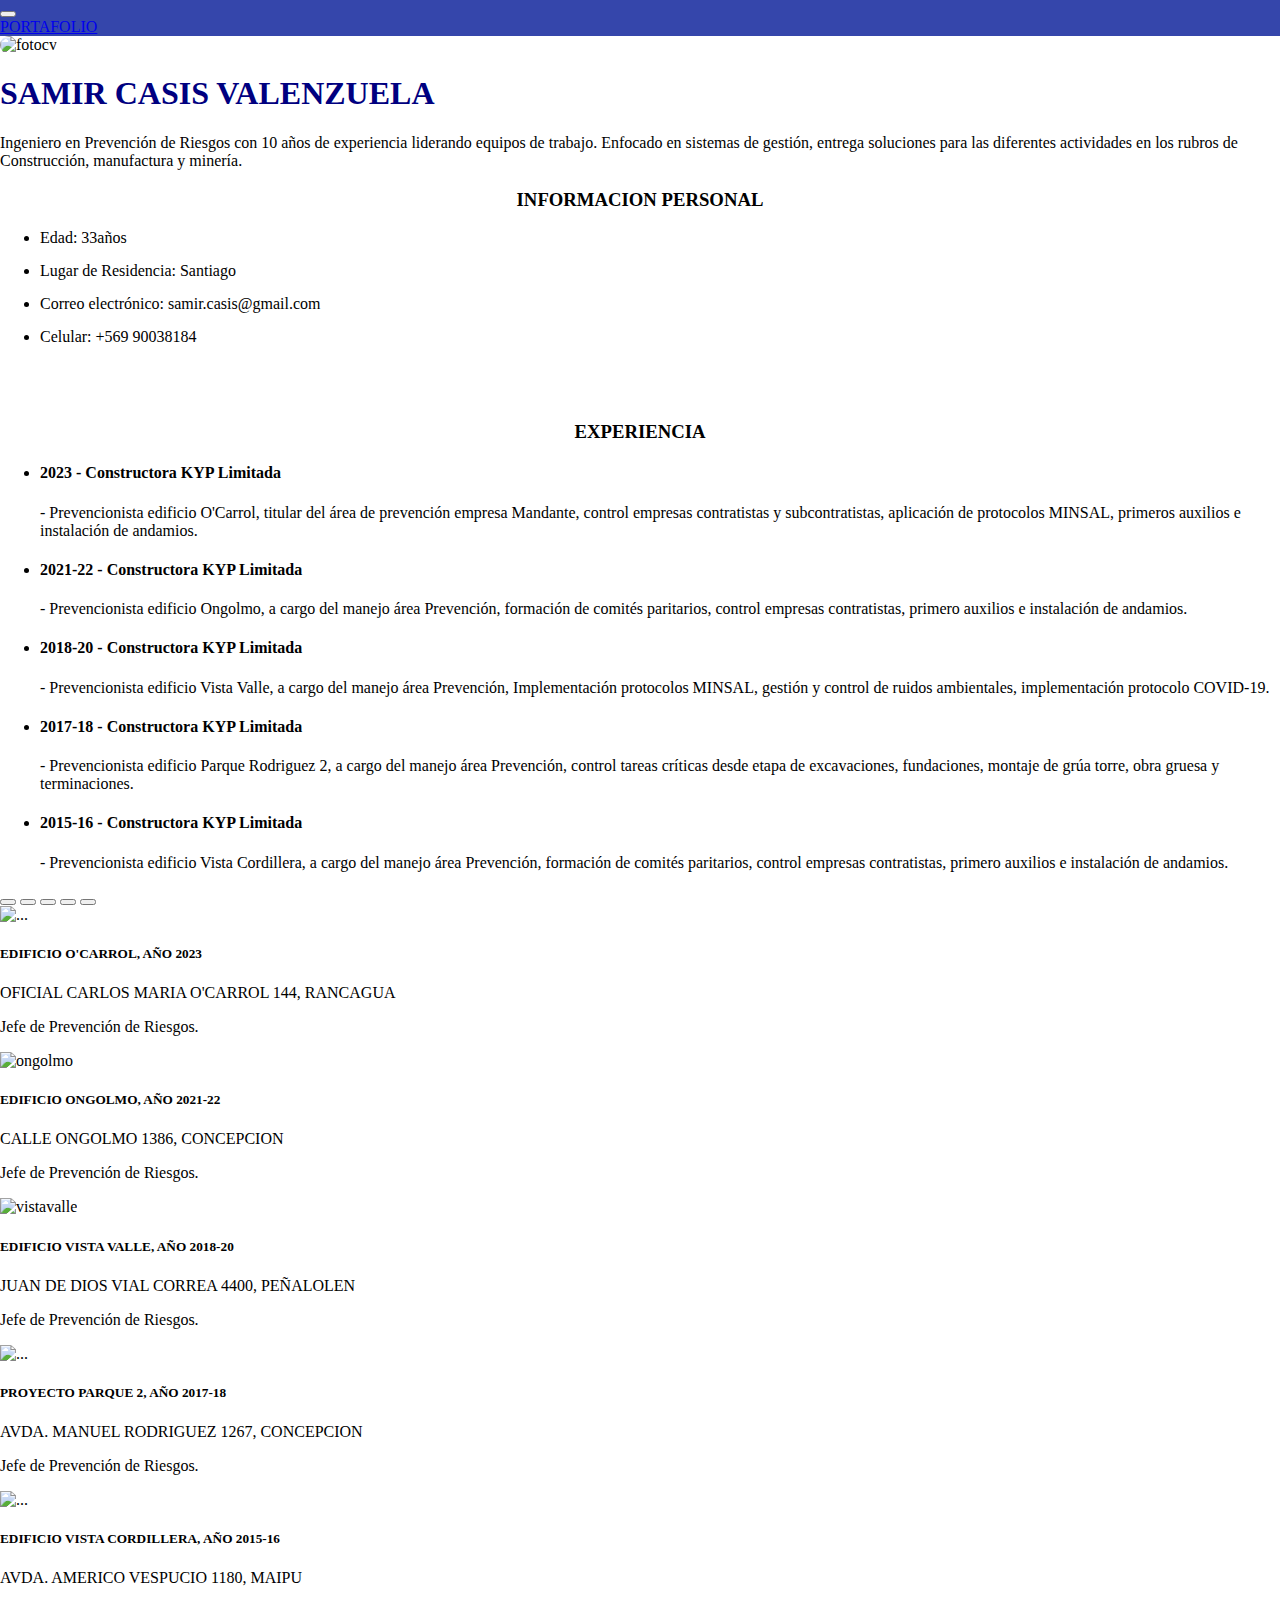
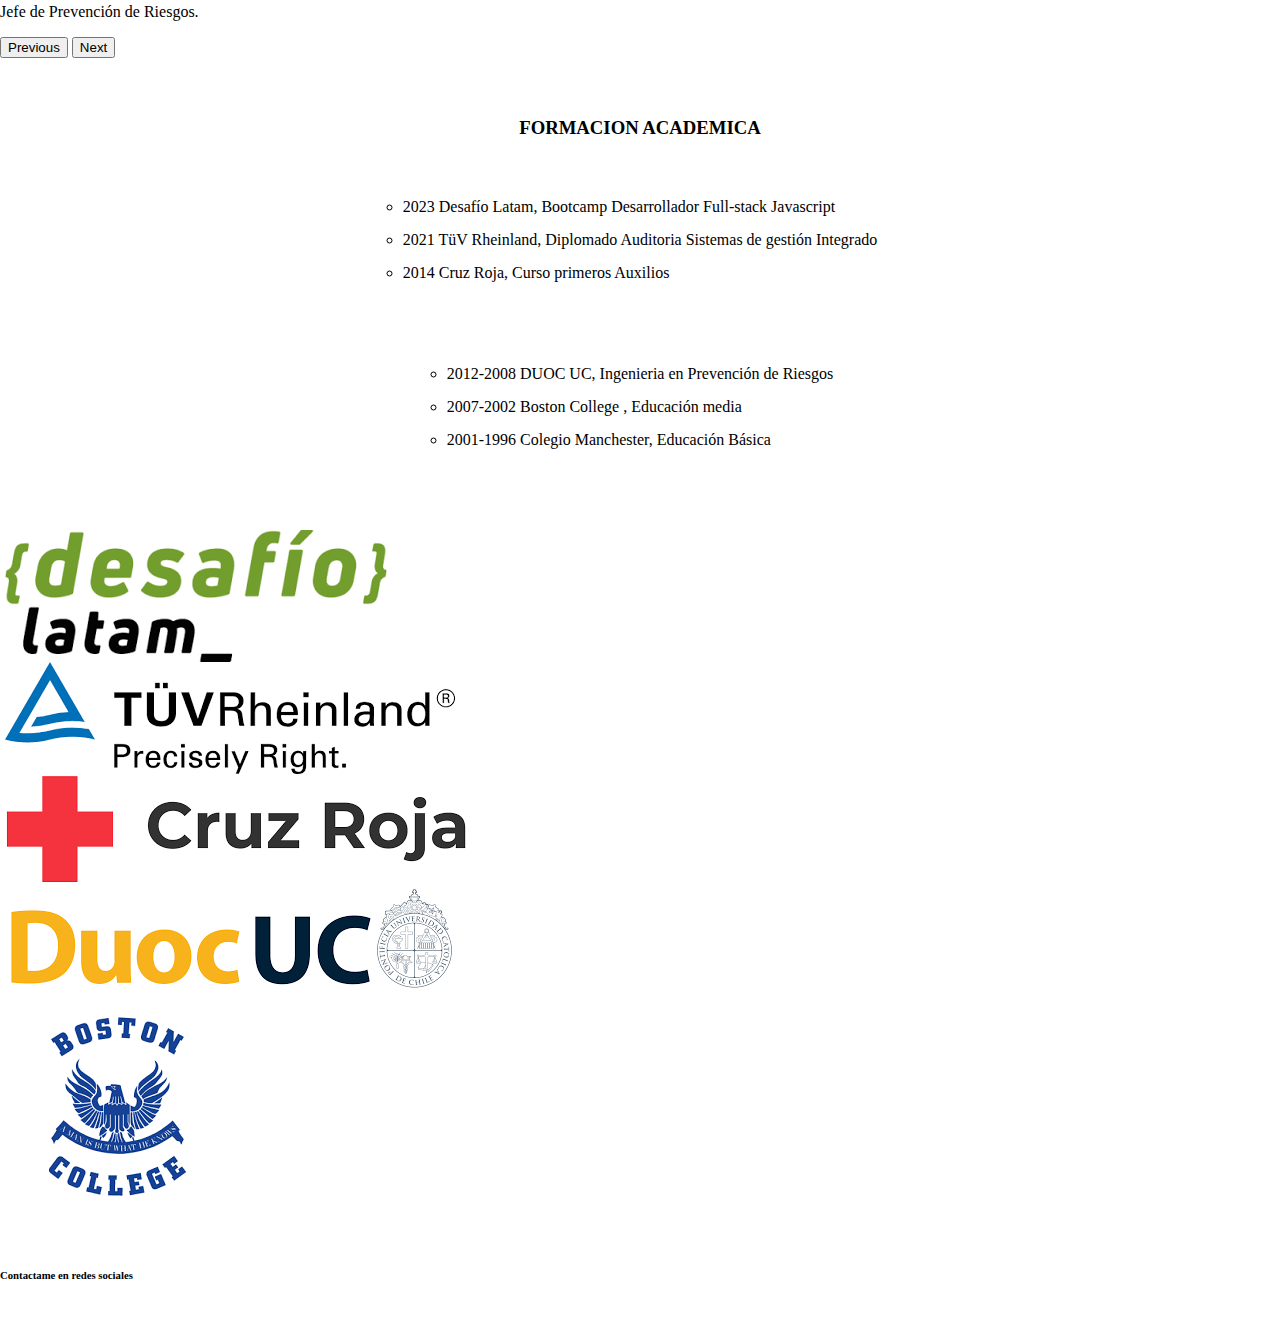
==== commit 162a6bf3: "ajustes y adición texto experiencia" ====
--- a/index.html
+++ b/index.html
@@ -15,13 +15,13 @@
 
     <nav class="navbar navbar-expand-lg navbar-light sticky-top">
         <div class="container-fluid">
-            <a class="navbar-brand bg-primary p-1 text-light rounded-3" href="index.html"><i class="fa-solid fa-house"></i></a>
+            <a class="navbar-brand bg-primary p-1 ms-3 text-light rounded-3" href="index.html"><i class="fa-solid fa-house"></i></a>
             <button class="navbar-toggler" type="button" data-bs-toggle="collapse" data-bs-target="#navbarNavAltMarkup"
                 aria-controls="navbarNavAltMarkup" aria-expanded="false" aria-label="Toggle navigation">
                 <span class="navbar-toggler-icon"></span>
             </button>
             <div class="collapse navbar-collapse justify-content-evenly" id="navbarNavAltMarkup">
-                <div class="navbar-nav bg-success rounded-pill">
+                <div class="navbar-nav bg-success me-5 rounded-pill">
                     <a class="nav-link text-light" href="portafolio.html">PORTAFOLIO</a>
                 </div>
             </div>
@@ -57,23 +57,24 @@
         <div class="col-12 bg-text p-2 text-warning">
             <h3 class="bg-black bg-opacity-75">EXPERIENCIA</h3>
         </div>
-        <div class="col-md-6 p-5">
+        <div class="col-md-6 pt-1">
             <ul>
                 <li>
                     <h4>2023 - Constructora KYP Limitada</h4>
-                    <p>- Prevencionista edificio O'Carrol</p>
+                    <p>- Prevencionista edificio O'Carrol, titular del área de prevención empresa Mandante, control empresas contratistas y subcontratistas, aplicación de protocolos MINSAL, primeros auxilios e instalación de andamios.</p>
                 </li>
                 <li>
                     <h4>2021-22 - Constructora KYP Limitada</h4>
-                    <p>- Prevencionista edificio Ongolmo</p>
+                    <p>- Prevencionista edificio Ongolmo, a cargo del manejo área Prevención, formación de
+                        comités paritarios, control empresas contratistas, primero auxilios e instalación de andamios.</p>
                 </li>
                 <li>
                     <h4>2018-20 - Constructora KYP Limitada</h4>
-                    <p>- Prevencionista edificio Vista Valle</p>
+                    <p>- Prevencionista edificio Vista Valle, a cargo del manejo área Prevención, Implementación protocolos MINSAL, gestión y control de ruidos ambientales, implementación protocolo COVID-19.</p>
                 </li>
                 <li>
                     <h4>2017-18 - Constructora KYP Limitada</h4>
-                    <p>- Prevencionista edificio Parque Rodriguez 2</p>
+                    <p>- Prevencionista edificio Parque Rodriguez 2, a cargo del manejo área Prevención, control tareas críticas desde etapa de excavaciones, fundaciones, montaje de grúa torre, obra gruesa y terminaciones.</p>
                 </li>
                 <li>
                     <h4>2015-16 - Constructora KYP Limitada</h4>
@@ -83,7 +84,7 @@
                 </li>
             </ul>
         </div>
-        <div class="col-md-6 pb-1">
+        <div class="col-md-6 pt-2">
             <div id="carouselExampleCaptions col-6" class="carousel slide" data-bs-ride="carousel">
                 <div class="carousel-indicators">
                     <button type="button" data-bs-target="#carouselExampleCaptions" data-bs-slide-to="0" class="active"
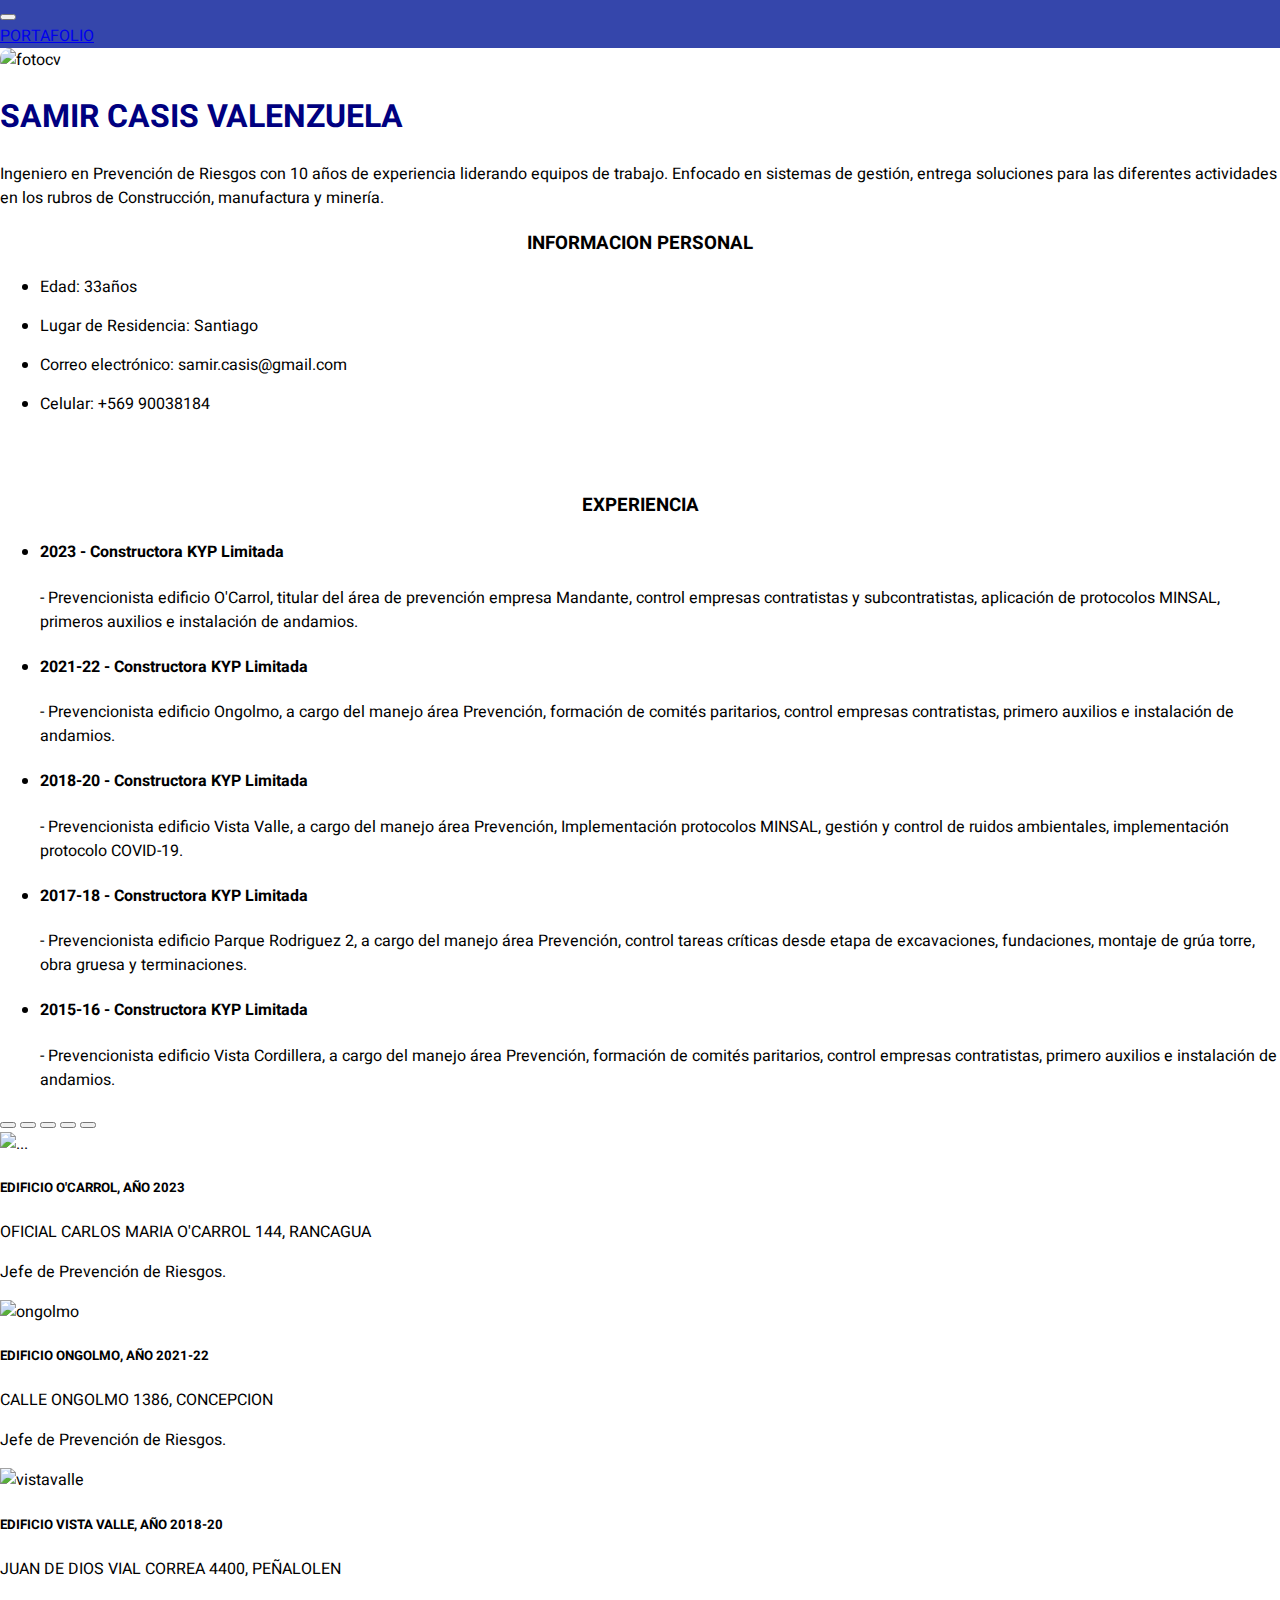
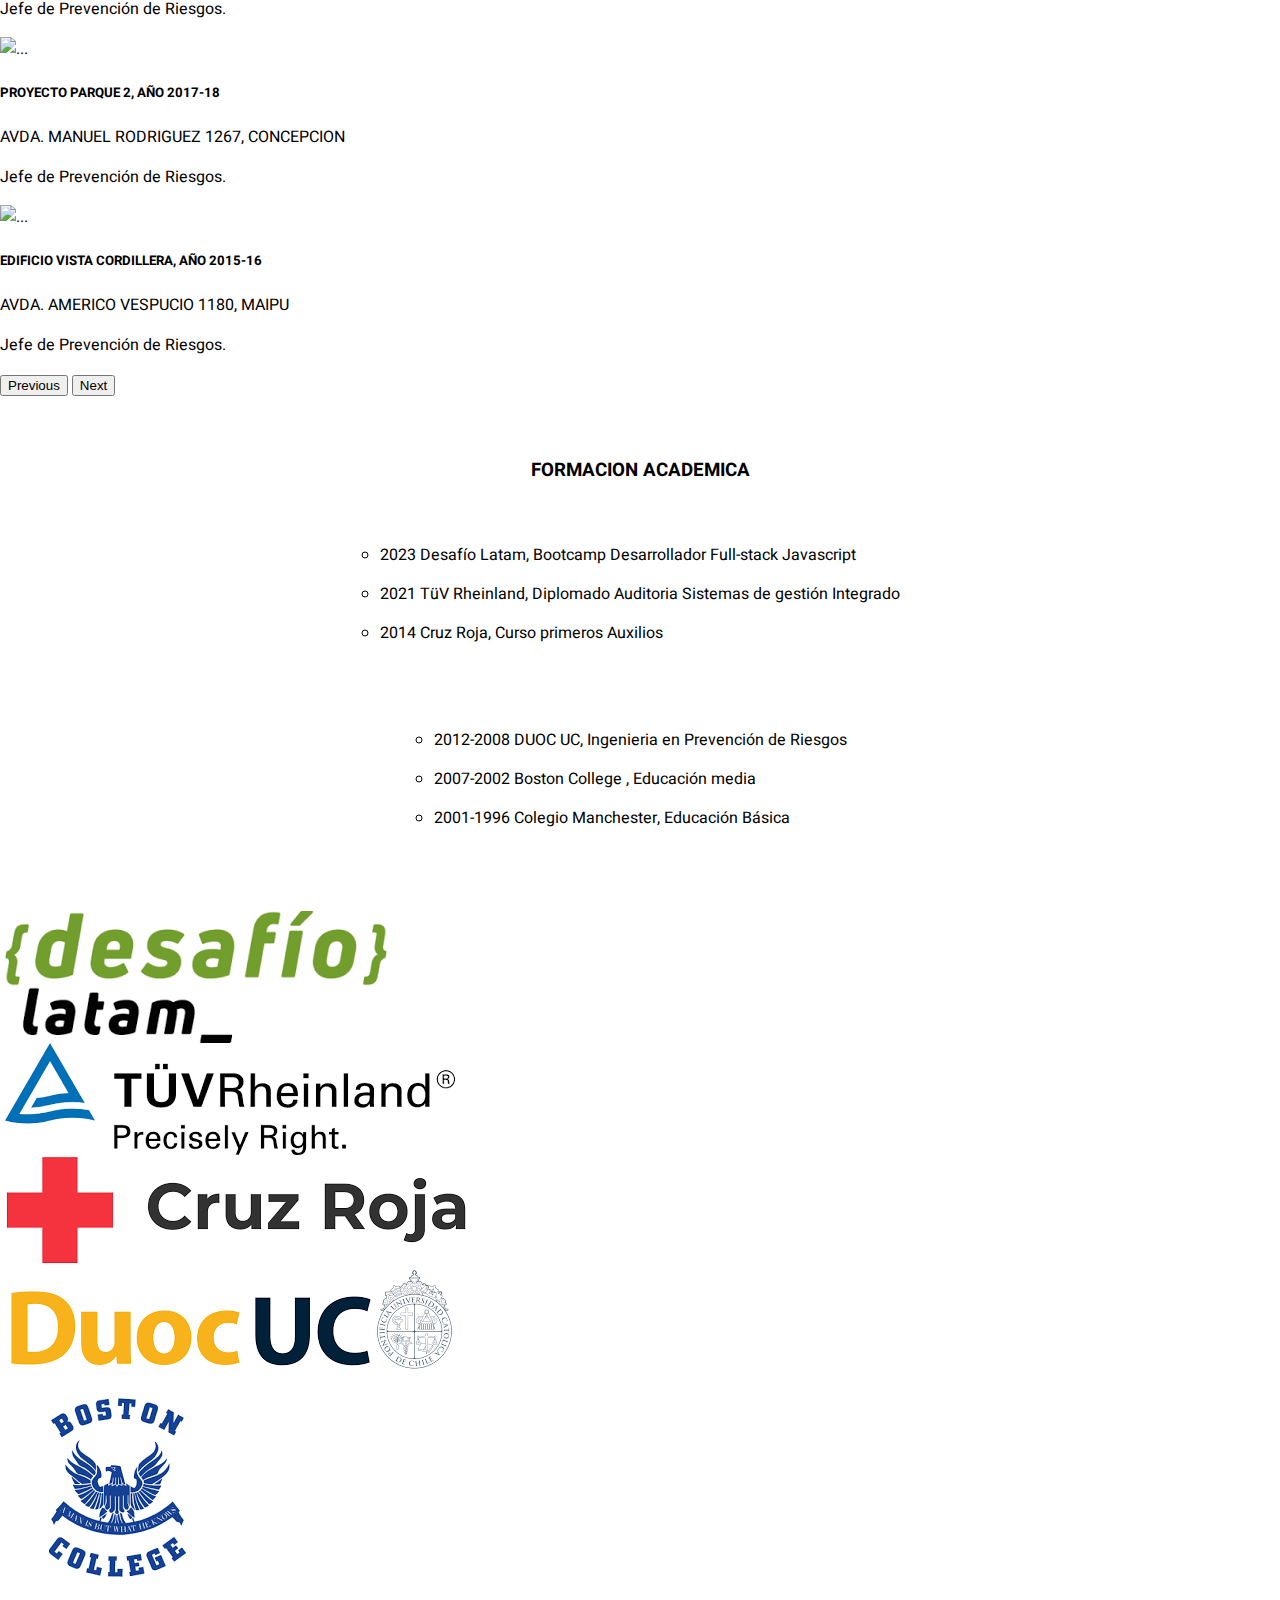
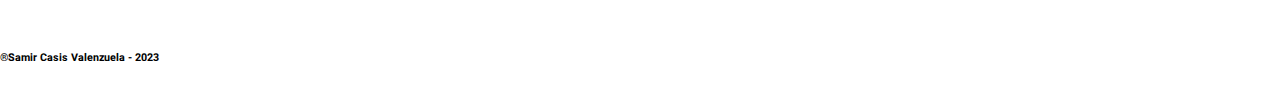
==== commit d8041798: "agrego header a los .html, footer al portafolio y font family" ====
--- a/index.html
+++ b/index.html
@@ -6,7 +6,10 @@
     <meta name="viewport" content="width=device-width, initial-scale=1.0">
     <link href="https://cdn.jsdelivr.net/npm/bootstrap@5.1.3/dist/css/bootstrap.min.css" rel="stylesheet"
         integrity="sha384-1BmE4kWBq78iYhFldvKuhfTAU6auU8tT94WrHftjDbrCEXSU1oBoqyl2QvZ6jIW3" crossorigin="anonymous">
-    <link rel="stylesheet" href="assets/css/style.css">
+        <link rel="preconnect" href="https://fonts.googleapis.com">
+        <link rel="preconnect" href="https://fonts.gstatic.com" crossorigin>
+        <link href="https://fonts.googleapis.com/css2?family=Heebo&display=swap" rel="stylesheet">
+        <link rel="stylesheet" href="assets/css/style.css">
     <script src="https://kit.fontawesome.com/7852739cc2.js" crossorigin="anonymous"></script>
     <title>CV Samir Casis V.</title>
 </head>
@@ -28,7 +31,7 @@
         </div>
     </nav>
 
-    <section class="row pt-3 align-items-center">
+    <header class="row pt-3 align-items-center">
         <div class="col-md-3 text-center">
             <div>
                 <img id="imagenperfil" src="assets/img/Fotoperfil.jpeg" alt="fotocv">
@@ -51,7 +54,7 @@
                 <li>Celular: +569 90038184</li>
             </ul>
         </div>
-    </section>
+    </header>
 
     <section class="row">
         <div class="col-12 bg-text p-2 text-warning">
@@ -201,7 +204,7 @@
                 <a href="https://www.instagram.com/samlosk/"><i class="fa-brands fa-xl fa-instagram"></i></a>
                 <a href="https://github.com/SamirCasis"><i class="fa-brands fa-github fa-2xl"></i></a>
             </div>
-            <h6 class="text-white">Contactame en redes sociales</h6>
+            <h6 class="text-white">®Samir Casis Valenzuela - 2023</h6>
         </div>
     </footer>
 
--- a/assets/css/style.css
+++ b/assets/css/style.css
@@ -1,6 +1,6 @@
 body {
     margin: 0px;    border: 0px;    padding: 0px;
-
+    font-family: 'Heebo', sans-serif;
 }
 
 .navbar {
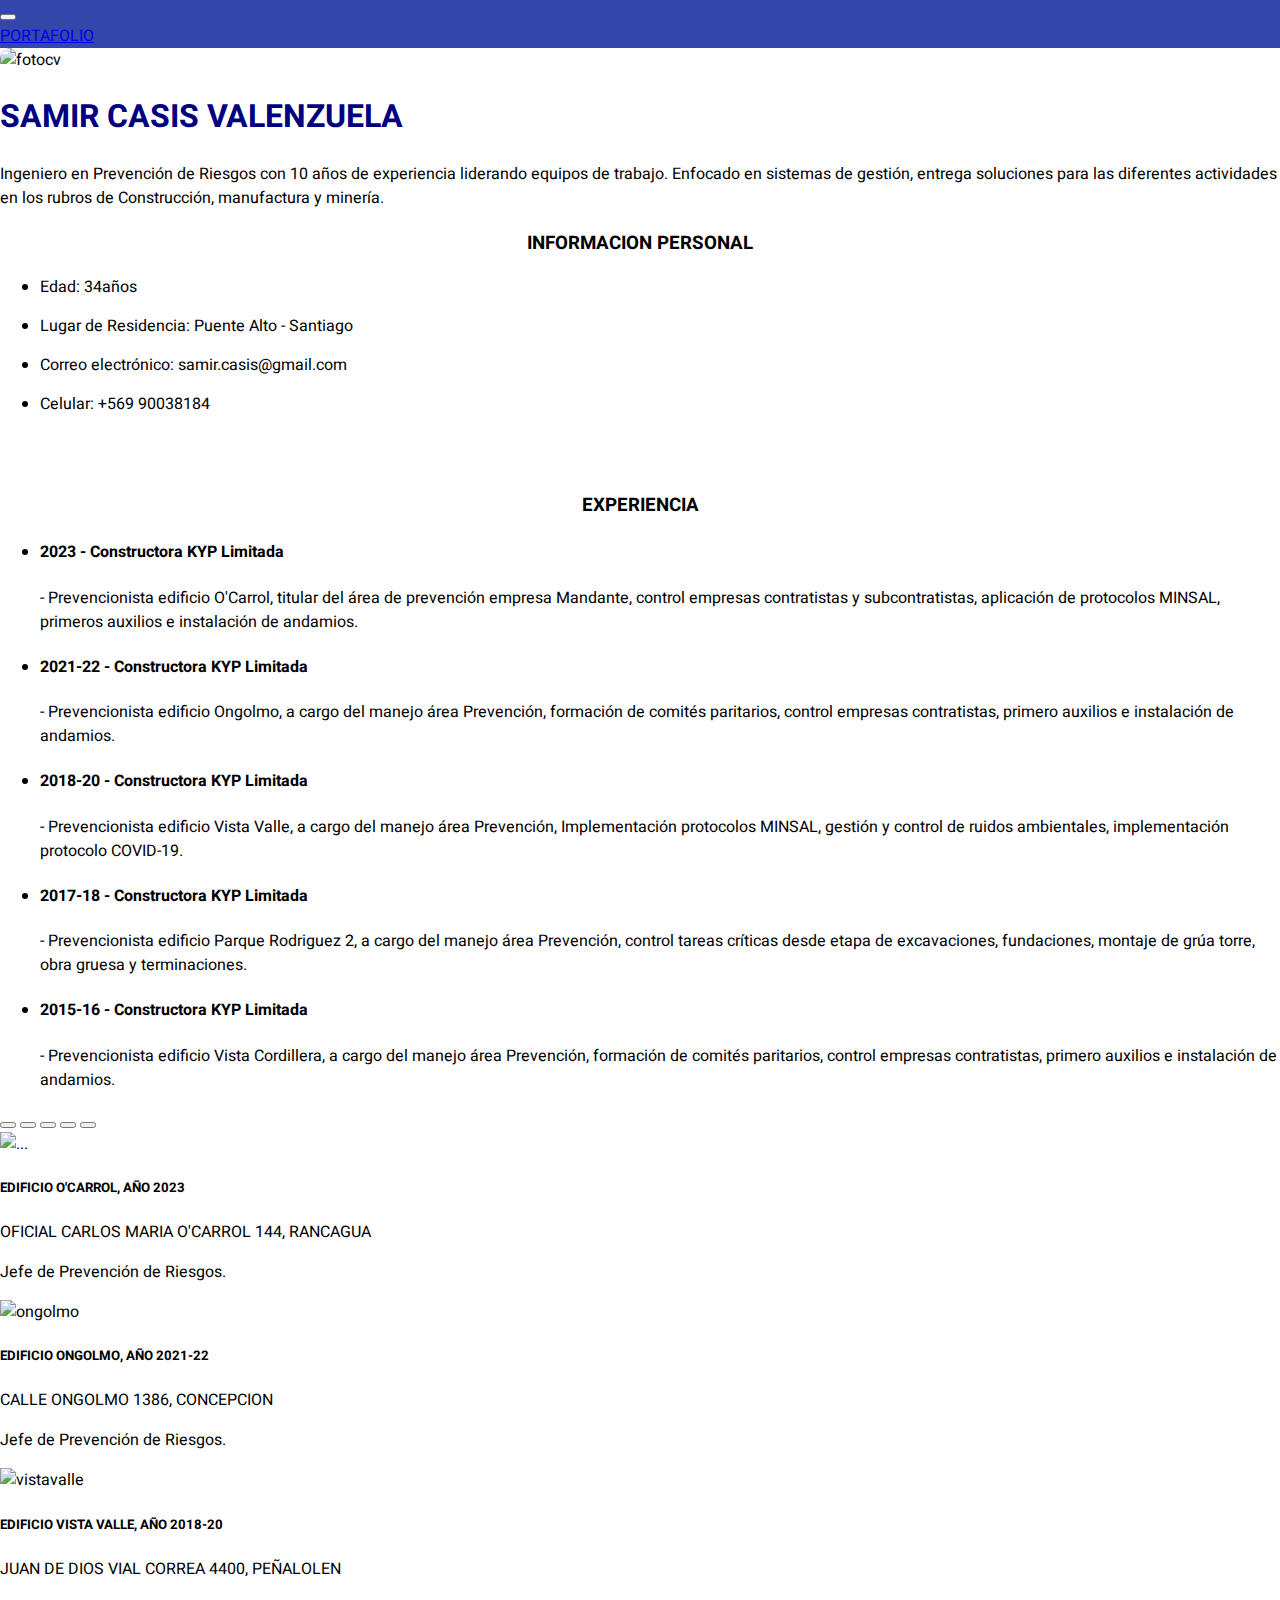
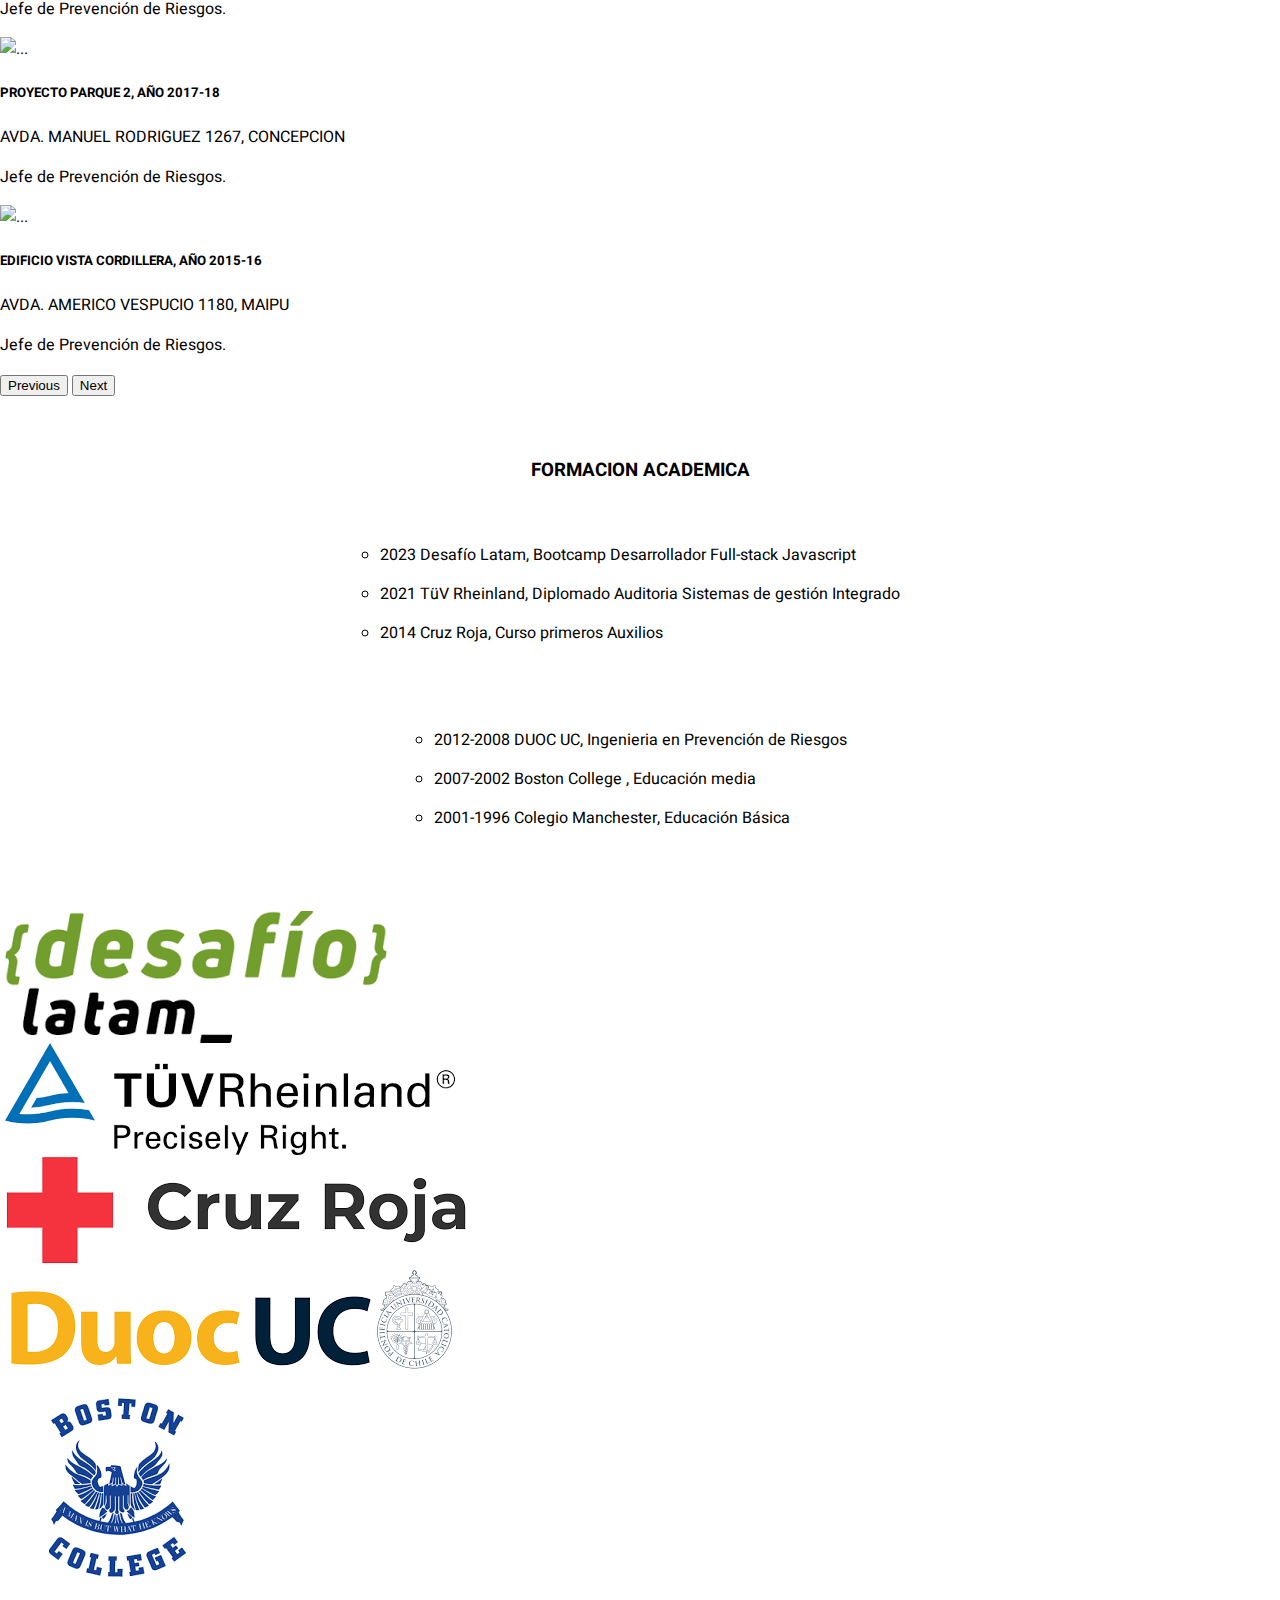
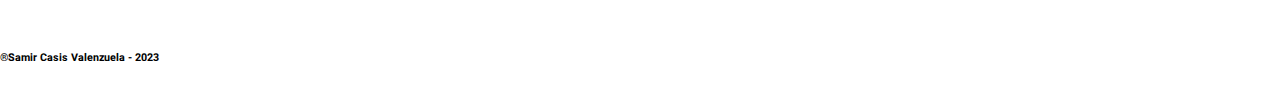
==== commit ef666ab6: "Update index.html" ====
--- a/index.html
+++ b/index.html
@@ -48,8 +48,8 @@
                 <h3>INFORMACION PERSONAL</h3>
             </div>
             <ul>
-                <li>Edad: 33años</li>
-                <li>Lugar de Residencia: Santiago</li>
+                <li>Edad: 34años</li>
+                <li>Lugar de Residencia: Puente Alto - Santiago</li>
                 <li>Correo electrónico: samir.casis@gmail.com</li>
                 <li>Celular: +569 90038184</li>
             </ul>
@@ -214,4 +214,4 @@
 
 </body>
 
-</html>+</html>
